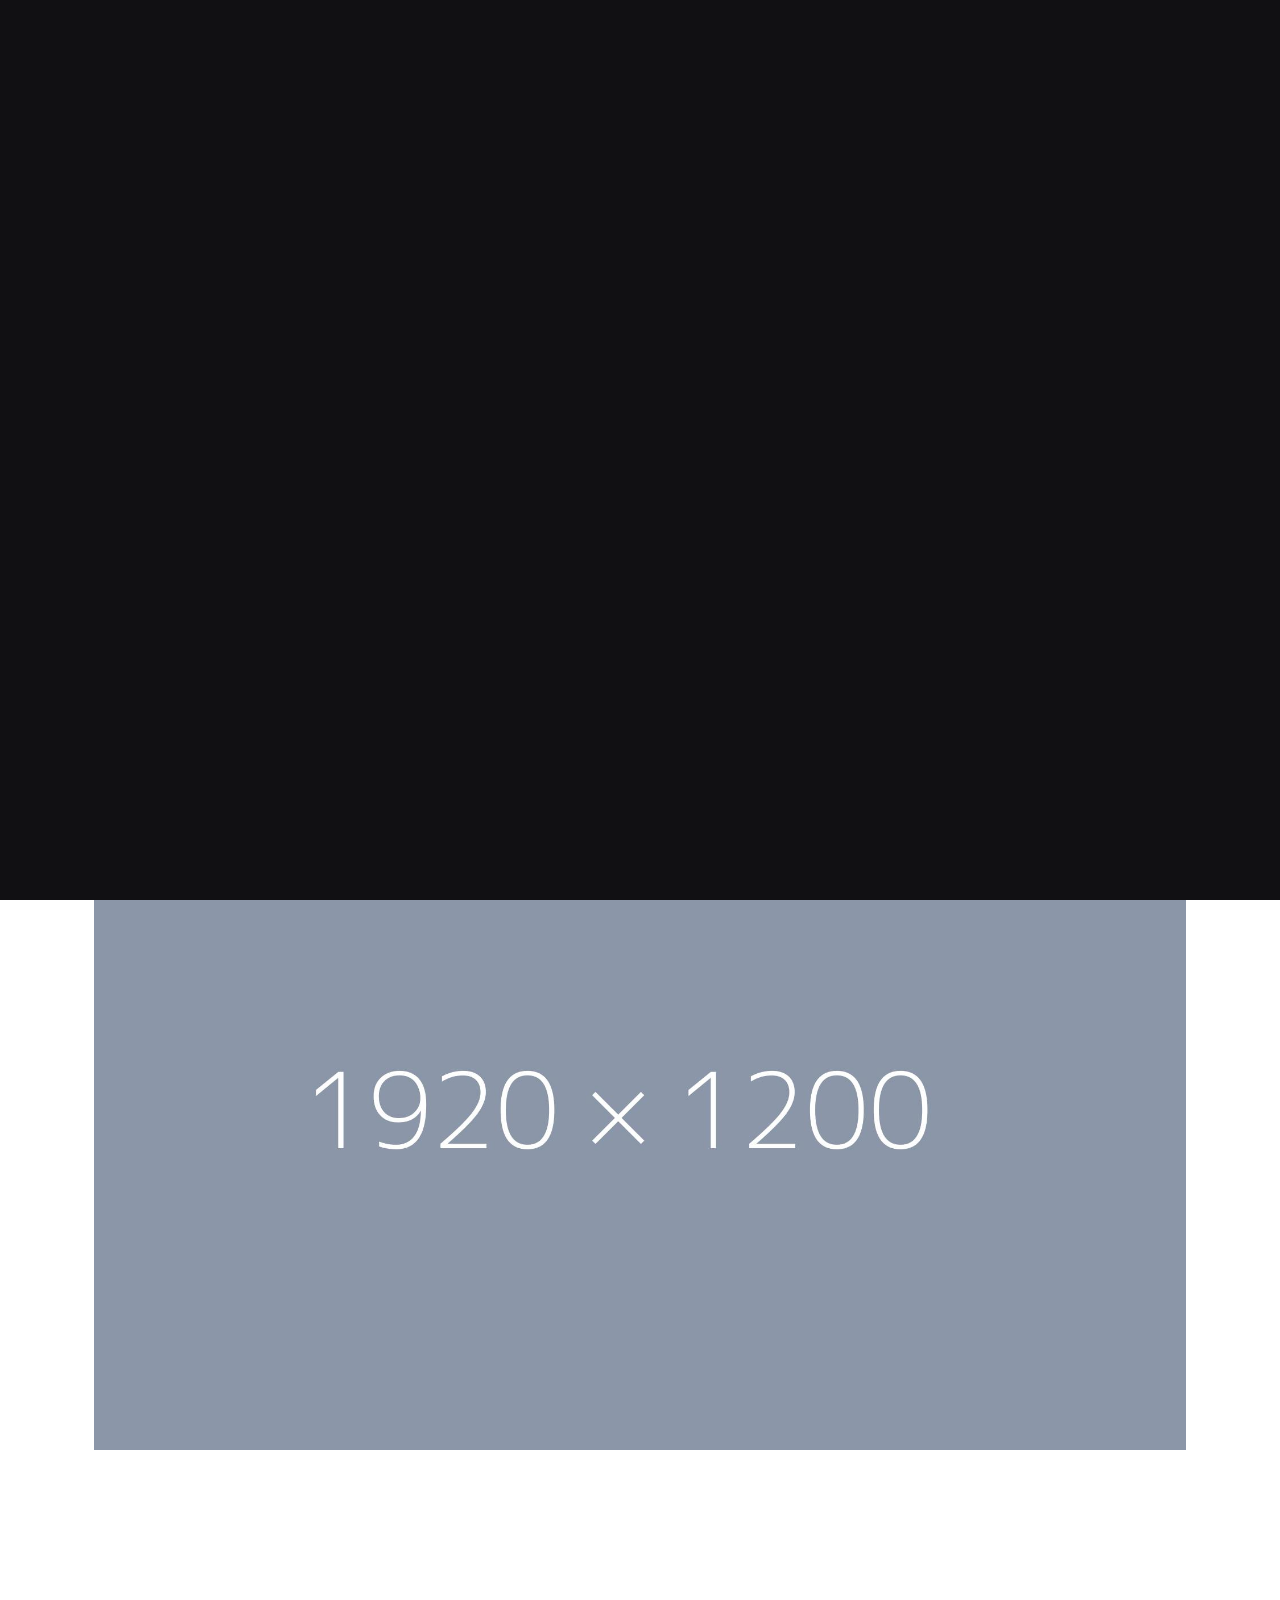
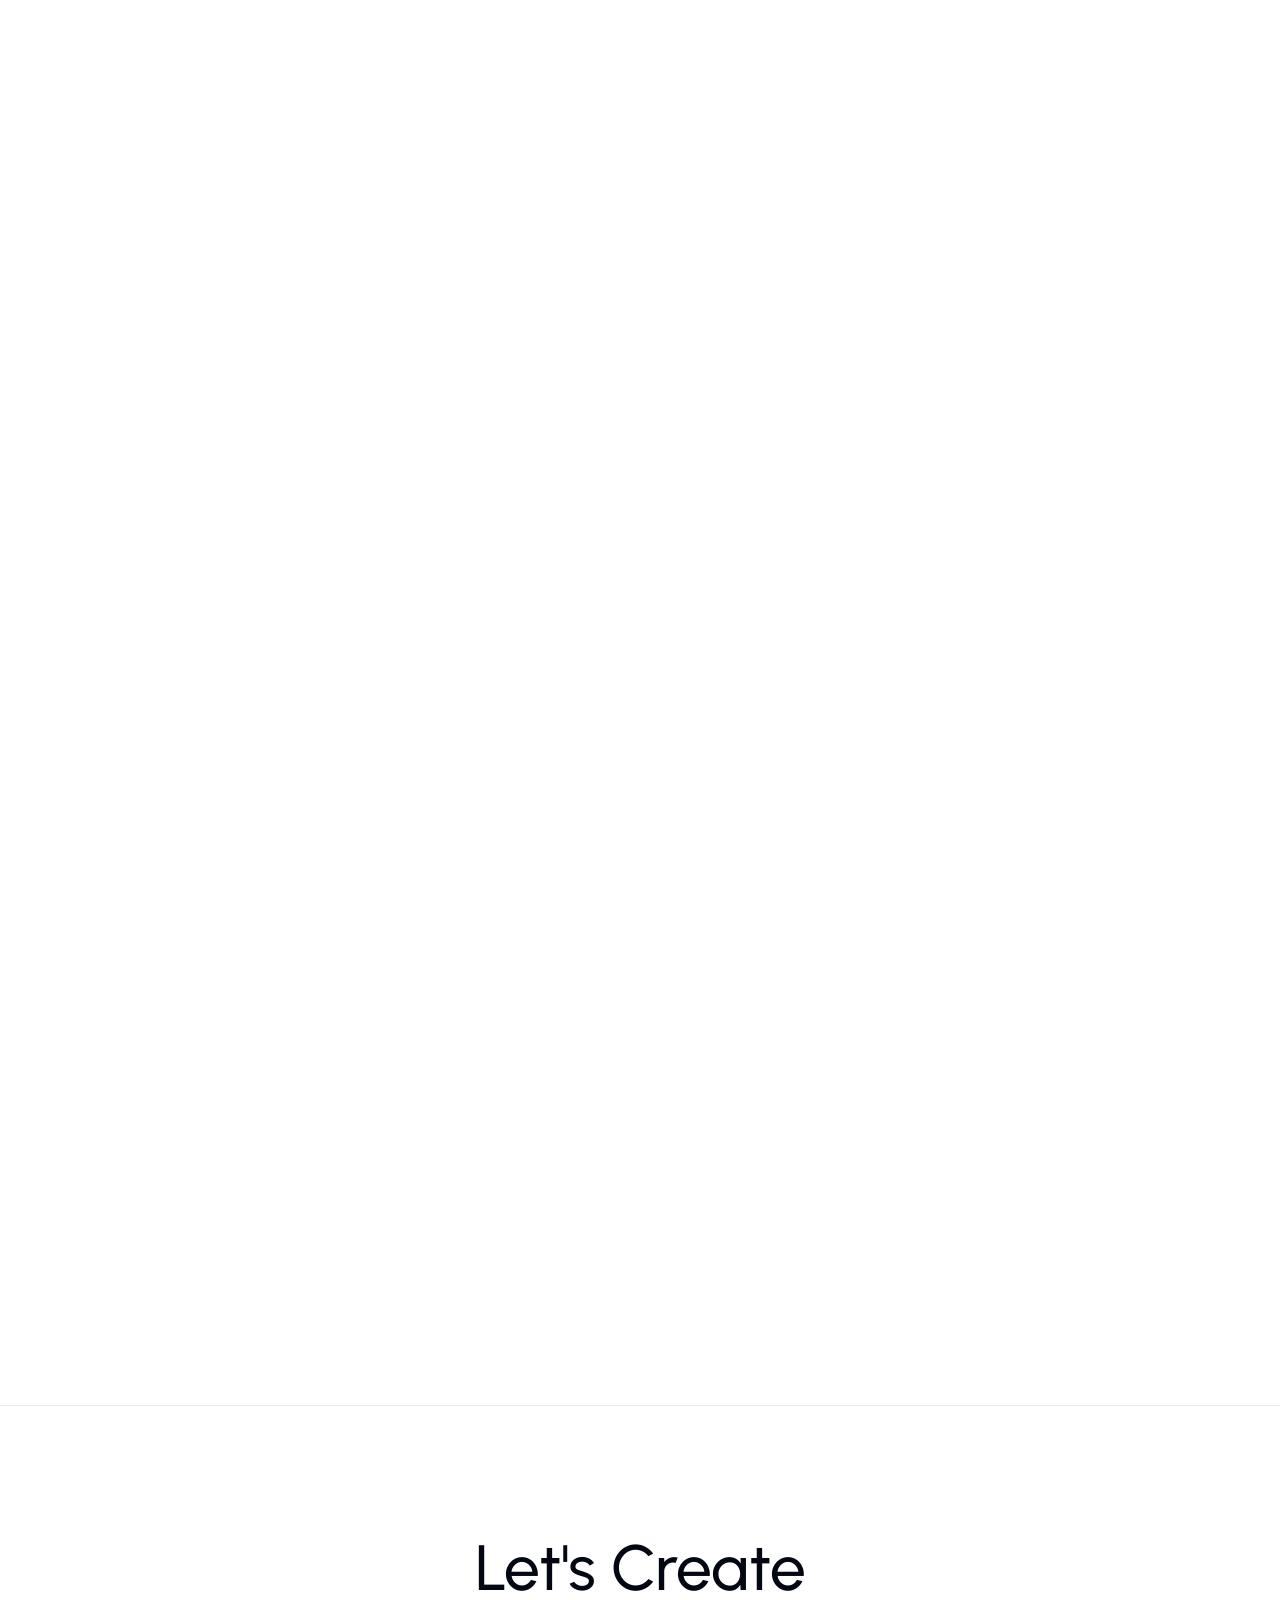
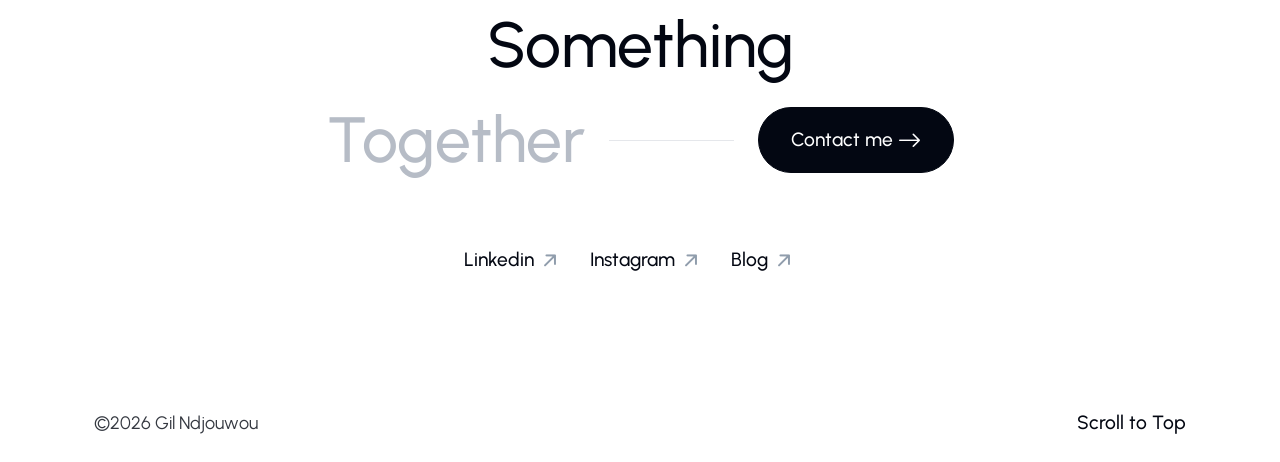
==== project-01.html @ 5019d2d5 "All pages added and connected Added all pages, all connected to the index. Names and tags set up for" ====
<!doctype html>
<html class="no-js" lang="en">

<head>
	<meta charset="UTF-8">
	<meta name="description" content="">
	<meta http-equiv="X-UA-Compatible" content="IE=edge">
	<meta name="viewport" content="width=device-width, initial-scale=1, shrink-to-fit=no">
	<!-- The above 4 meta tags *must* come first in the head; any other head content must come *after* these tags -->

	<!-- Title  -->
	<title>Gil Ndjouwou - Brand Design, Motion Design, Art Direction</title>

	<!-- Favicon  -->
	<link rel="icon" href="assets/img/favicon.png">

	<!-- ***** All CSS Files ***** -->

	<!-- Style css -->
	<link rel="stylesheet" href="assets/css/style.css">

</head>

<body>
	<!-- ***** Magic Cursor Area Start ***** -->
	<div id="magic-cursor">
		<div id="cursor"></div>
	</div>
	<!-- ***** Magic Cursor Area End ***** -->

	<!-- ***** Preloader Area Start ***** -->
	<div class="preloader">
		<svg viewBox="0 0 1000 1000" preserveAspectRatio="none">
			<path id="loader" d="M0,1005S175,995,500,995s500,5,500,5V0H0Z"></path>
		</svg>
	</div>
	<!-- ***** Preloader Area End ***** -->

	<!-- ***** Main Area Start ***** -->
	<div class="main">
		<!-- ***** Header Start ***** -->
		<header id="header">
			<!-- Navbar -->
			<nav class="navbar navbar-expand">
				<div class="container header">
					<!-- Navbar Brand-->
					<div class="magnetic">
						<a class="navbar-brand" href="index.html">
							Gil Ndjouwou
						</a>
					</div>
					<div class="ms-auto"></div>

					<!-- Navbar Nav -->
					<ul class="navbar-nav items d-none d-md-block">
						<li class="nav-item">
							<a href="index.html" class="nav-link">Home</a>
						</li>
						<li class="nav-item">
							<a href="about.html" class="nav-link">Contact</a>
						</li>
					</ul>

					<!-- Navbar Toggler -->
					<div class="navbar-toggler scrolled" data-bs-toggle="offcanvas" data-bs-target="#offcanvasRight">
						<div class="navbar-header">
							<div class="content">
								<div class="toggler-icon"></div>
								<span class="title">Menu</span>
							</div>
						</div>
					</div>

				</div>
			</nav>

			<div id="navbar-main" class="main">
				
			</div>
		</header>
		<!-- ***** Header End ***** -->

		<!-- ***** Main Wrapper Start ***** -->
		<div id="main-wrapper" class="main-wrapper">

			<!-- ***** Content Area Start ***** -->
			<section class="content">
				<div class="container">
					<div class="row justify-content-between">
						<div class="col-12 col-lg-5">
							<!-- Heading -->
							<div class="heading">
								<!-- Portfolio Meta -->
								<h2>Branding and Website Redesign for Aurora Tech</h2>
								<p>Aurora Tech, a rapidly growing tech company, approached me to <strong>redefine their brand identity</strong> and completely <a href="#">redesign their website</a>. The goal was to modernize their digital presence to better reflect their innovative solutions while creating a seamless and engaging user experience.</p>
							</div>
						</div>
						<div class="col-12 col-lg-6 items portfolio-meta mt-3 mt-md-0">
							<!-- Task -->
							<div class="task">
								<h6 class="title mb-3">Task</h6>
								<span class="details">Transform brands identity with a cohesive brand refresh and a cutting-edge website redesign to drive innovation and engagement.</span>
							</div>

							<!-- Meta Content -->
							<div class="content item d-flex flex-column flex-md-row justify-content-between">
								<!-- Role -->
								<div class="role">
									<h6 class="title mt-0 mb-1 mb-md-3">Role/Services</h6>
									<div class="portfolio-terms">
										<a class="terms" href="#">App Design</a>
										<a class="terms" href="#">UI/UX</a>
									</div>
								</div>

								<!-- Client -->
								<div class="client my-3 my-md-0">
									<h6 class="title mt-0 mb-1 mb-md-3">Client</h6>
									<span>Aurora Tech</span>
								</div>

								<!-- Category -->
								<div class="category">
									<h6 class="title mt-0 mb-1 mb-md-3">Category &amp; Year</h6>
									<span>Brand Identity &copy;2024</span>
								</div>
							</div>

							<!-- Live Site -->
							<div class="socials item">
								<a class="nav-link d-inline-flex swap-icon ms-0" href="#">Live Site <i class="icon bi bi-arrow-right-short"></i></a>
							</div>
						</div>
					</div>
					<div class="row portfolio-content items">
						<div class="col-12">
							<div class="reveal-img item">
								<img src="assets/img/content/case-1.jpg" alt="">
							</div>
							<div class="reveal-img item">
								<img src="assets/img/content/case-2.jpg" alt="">
							</div>
							<div class="reveal-img item">
								<img src="assets/img/content/case-3.jpg" alt="">
							</div>
						</div>
					</div>
				</div>
			</section>
			<!-- ***** Content Area End ***** -->

			<!-- ***** CTA Area Start ***** -->
			<section class="cta border-top border-light-subtle">
				<div class="container">
					<div class="row justify-content-center text-center">
						<div class="col-12 col-md-10 col-lg-7">
							<h2 class="title mb-0 mb-md-2">Let's Create Something</h2>
							<div class="cta-text">
								<span class="line-item">Together</span>
								<span class="line"></span>
								<a class="btn magnetic-button" href="contact.html">Contact me <i class="icon bi bi-arrow-right ms-1"></i><span></span></a>
							</div>

							<!-- Socials -->
							<div class="socials mt-5">
								<nav class="nav justify-content-center">
									<a class="nav-link swap-icon" href="https://www.linkedin.com/in/gilndjouwou/">Linkedin<i class="icon rotate bi bi-arrow-right-short"></i></a>
									<a class="nav-link swap-icon" href="https://instagram.com/giljuwu">Instagram <i class="icon rotate bi bi-arrow-right-short"></i></a>
									<a class="nav-link swap-icon" href="https://medium.com/@gilndjouwou">Blog <i class="icon rotate bi bi-arrow-right-short"></i></a>
								</nav>
							</div>
						</div>
					</div>
				</div>
			</section>
			<!-- ***** CTA Area End ***** -->

			<!-- ***** Footer Area Start ***** -->
			<footer class="footer-area bg-white">
				<div class="container">
					<div class="row">
						<div class="col-12">
							<div class="footer-content d-flex flex-wrap justify-content-center justify-content-md-between align-items-center py-4">
								<!-- Copyright -->
								<div class="copyright">&copy;2026 Gil Ndjouwou</div>
								<!-- Scroll To Top -->
								<div id="scroll-to-top" class="scroll-to-top mt-3 mt-sm-0">
									<a href="#header" class="smooth-anchor">Scroll to Top</a>
								</div>
							</div>
						</div>
					</div>
				</div>
			</footer>
			<!-- ***** Footer Area End ***** -->

			<!--====== Modal Search Area Start ======-->
			<div id="search" class="modal fade p-0">
				<div class="modal-dialog dialog-animated">
					<div class="modal-content h-100">
						<div class="modal-header" data-bs-dismiss="modal">
							Search <i class="far fa-times-circle icon-close"></i>
						</div>
						<div class="modal-body">

							<form class="row search-form">
								<div class="col-12 align-self-center">
									<div class="row">
										<div class="col-12 pb-3">
											<h2 class="search-title mt-0 mb-3">What are you looking for?</h2>
											<p>Enter your query now and find precisely what you seek.</p>
										</div>
									</div>
									<div class="row">
										<div class="col-12 input-group mt-md-4">
											<input type="text" placeholder="Enter your keywords">
										</div>
									</div>
									<div class="row">
										<div class="col-12 input-group align-self-center">
											<button class="btn content-btn mt-4">Search</button>
										</div>
									</div>
								</div>
							</form>
						</div>
					</div>
				</div>
			</div>
			<!--====== Modal Search Area End ======-->

			<!--====== Offcanvas Area Start ======-->
			<div class="offcanvas-wrapper">
				<!-- Navbar Toggler -->
				<div class="navbar-toggler" data-bs-toggle="offcanvas" data-bs-target="#offcanvasRight">
					<div class="navbar-header">
						<div class="content">
							<div class="toggler-icon"></div>
							<span class="title">Menu</span>
						</div>
					</div>
				</div>

				<!-- Offcanvas -->
				<div class="offcanvas offcanvas-end" id="offcanvasRight">
					<div class="fixed-nav-rounded-div">
						<div class="rounded-div-wrap">
							<div class="rounded-div"></div>
						</div>
					</div>

					<!-- Offcanvas Content -->
					<div class="offcanvas-content">
						<div class="offcanvas-navigation">

							<!-- Navigation Menu -->
							<div class="offcanvas-body">
								<ul class="navbar-nav menu pt-md-4">
									<li class="nav-item">
										<a href="index.html" class="nav-link">Home <span class="item-count">(01)</span></a>
									</li>
									<li class="nav-item">
										<a href="about.html" class="nav-link">Contact <span class="item-count">(04)</span></a>
									</li>
								</ul>
							</div>
						</div>

						<!-- Offcanvas Social -->
						<div class="offcanvas-social">
							<div class="offcanvas-header">
								<h5 class="offcanvas-title mt-0">Socials</h5>
							</div>

							<hr>

							<!-- Socials -->
							<div class="socials offcanvas-body">
								<nav class="nav">
									<a class="nav-link swap-icon" href="https://www.linkedin.com/in/gilndjouwou/">Linkedin <i class="icon rotate bi bi-arrow-right-short"></i></a>
									<a class="nav-link swap-icon" href="https://instagram.com/giljuwu">Instagram <i class="icon rotate bi bi-arrow-right-short"></i></a>
									<a class="nav-link swap-icon" href="https://medium.com/@gilndjouwou">Blog<i class="icon rotate bi bi-arrow-right-short"></i></a>
								</nav>
							</div>
						</div>
					</div>
				</div>
			</div>
			<!--====== Offcanvas Area End ======-->

		</div>
		<!-- ***** Main Wrapper End ***** -->

	</div>
	<!-- ***** Main Area End ***** -->


	<!-- ***** All jQuery Plugins ***** -->

	<!-- jQuery(necessary for all JavaScript plugins) -->
	<script src="assets/js/vendor/jquery.min.js"></script>

	<!-- Bootstrap js -->
	<script src="assets/js/vendor/popper.min.js"></script>
	<script src="assets/js/vendor/bootstrap.min.js"></script>

	<!-- Plugins js -->
	<script src="assets/js/vendor/all.min.js"></script>
	<script src="assets/js/vendor/gsap.min.js"></script>
	<script src="assets/js/vendor/ScrollTrigger.min.js"></script>
	<script src="assets/js/vendor/lenis.min.js"></script>
	<script src="assets/js/vendor/SplitType.min.js"></script>
	<script src="assets/js/vendor/shuffle.min.js"></script>
	<script src="assets/js/vendor/gallery.min.js"></script>
	<script src="assets/js/vendor/slider.min.js"></script>

	<!-- Main js -->
	<script src="assets/js/main.js"></script>
</body>

</html>
---- assets/css/style.css ----
/*----------------------------------------------
*
* [Main Stylesheet]
*
* Theme    : Brilio
* Version  : 1.0
* Author   : Themeland
* Support  : hridoy1272@gmail.com
* 
----------------------------------------------*/
/*----------------------------------------------
*
* [Font Import]
*
* Urbanist    : https://fonts.google.com
*
----------------------------------------------*/
@import url("https://fonts.googleapis.com/css2?family=Urbanist:ital,wght@0,100..900;1,100..900&display=swap");
@import url("https://fonts.googleapis.com/css2?family=Material+Symbols+Outlined:opsz,wght,FILL,GRAD@24,400,0,0");
/*----------------------------------------------

[ALL CONTENTS]

1. Import
2. Root
3. Reset
4. General
5. Section
6. Helper Class
7. Header
8. Feature
9. Modal
10. Blog
11. All Media Queries

----------------------------------------------*/
/*----------------------------------------------
1. Import
----------------------------------------------*/
/* #region Import */
@import url(vendor/bootstrap.min.css);
@import url(vendor/animate.min.css);
@import url(vendor/all.min.css);
@import url(vendor/icons.min.css);
@import url(vendor/bootstrap-icons.min.css);
@import url(vendor/slider.min.css);
@import url(vendor/gallery.min.css);
/* #endregion Import */
/*----------------------------------------------
2. Root
----------------------------------------------*/
/* #region Root */
:root {
  --primary-font: "Urbanist", sans-serif;
  --secondary-font: "Urbanist", sans-serif;
  --body-font-size: 1.2rem;
  --h1-size: 6rem;
  --h1-weight: 500;
  --h2-size: 4rem;
  --h2-weight: 500;
  --h3-size: 3rem;
  --h3-weight: 500;
  --h4-size: 2rem;
  --h4-weight: 500;
  --h5-size: 1.5rem;
  --h5-weight: 500;
  --h6-size: 1.2rem;
  --h6-weight: 500;
  --p-size: 1.2rem;
  --p-weight: 400;
  --header-bg-color: #121117;
  --nav-brand-height: 55px;
  --top-nav-item-color: #030712;
  --nav-item-color: #121117;
  --primary-color: #5700EF;
  --secondary-color: #FFDDB7;
  --white-color: #f9f9f9;
  --black-color: #040402;
  --grey-color: #f3f5f7;
  --dark-grey-color: #191919;
  --primary-t-color: #030712;
  --primary-t-color-2: #B6BCC6;
  --primary-t-color-3: #565960;
  --secondary-t-color: #f9f9f9;
  --secondary-t-color-2: #a6abb4;
  --primary-p-color: #353941;
  --secondary-p-color: #909DAC;
  --primary-b-color: #8b8d92;
  --secondary-b-color: #8b8d92;
  --primary-l-color: #e5e7eb;
  --secondary-l-color: #dddddd;
  --valid-color: #007a4d;
  --invalid-color: #e34f4f;
  --primary-bg-color: #f8f8f9;
  --primary-bg-color-2: #e8eaed;
  --primary-bg-color-3: #e5e5e5;
  --secondary-bg-color: #111013;
  --secondary-bg-color-2: #1C1B1E;
  --secondary-bg-color-3: #191919;
  --primary-border-radius: 10px;
  --card-bg-color: #16182d;
  --footer-bg-color: #f8f8f9;
  --transform-scale: scale3d(1.06, 1.06, 1.06);
  --transition-function: cubic-bezier(.645, .045, .355, 1);
  --transition-duration: 0.35s;
}

/* #endregion Root */
/*----------------------------------------------
3. Reset
HTML5 display-role reset for older browsers
----------------------------------------------*/
/* #region Reset */
a,
abbr,
acronym,
address,
applet,
article,
aside,
audio,
b,
big,
blockquote,
body,
canvas,
caption,
center,
cite,
code,
dd,
del,
details,
dfn,
div,
dl,
dt,
em,
embed,
fieldset,
figcaption,
figure,
footer,
form,
h1,
h2,
h3,
h4,
h5,
h6,
header,
hgroup,
html,
i,
iframe,
img,
ins,
kbd,
label,
legend,
li,
mark,
menu,
nav,
object,
ol,
output,
p,
pre,
q,
ruby,
s,
samp,
section,
small,
span,
strike,
strong,
sub,
summary,
sup,
table,
tbody,
td,
tfoot,
th,
thead,
time,
tr,
tt,
u,
ul,
var,
video {
  margin: 0;
  padding: 0;
  border: 0;
  font-size: 100%;
  vertical-align: baseline;
}

article,
aside,
details,
figcaption,
figure,
footer,
header,
hgroup,
menu,
nav,
section {
  display: block;
}

html {
  overflow-x: hidden;
}

body {
  padding: 0 !important;
  font-family: var(--secondary-font);
  font-size: var(--body-font-size);
  color: var(--primary-p-color);
}
body.odd {
  background-color: var(--secondary-bg-color);
  color: var(--secondary-p-color);
}

ol,
ul {
  padding-left: 20px;
}

ol {
  list-style: decimal;
}

ul {
  list-style: disc;
}

ul ul {
  list-style: circle;
}

pre,
code {
  display: block;
  margin: 1rem 0;
  padding: 1rem;
  background-color: var(--primary-bg-color);
  border-left: 5px solid var(--primary-bg-color-2);
  border-radius: var(--primary-border-radius);
  color: rgba(var(--bs-link-color-rgb), var(--bs-link-opacity, 1));
}

code {
  display: inline-block;
  margin: 0;
  padding: 3px 6px;
  border: none;
  border-radius: calc(var(--primary-border-radius) / 2);
}

blockquote,
q {
  display: block;
  margin: 1rem 0;
  quotes: none;
  quotes: none;
  font-style: italic;
  font-weight: 500;
  padding: 1rem 1.5rem;
  background-color: var(--primary-bg-color);
  border-left: 5px solid var(--primary-bg-color-2);
  border-radius: var(--primary-border-radius);
}

blockquote:before,
blockquote:after,
q:before,
q:after {
  content: "";
  content: none;
}

blockquote p,
q p {
  margin: 0;
}

.blockquote {
  font-size: 2rem;
  font-weight: 500;
  color: var(--primary-t-color);
}
@media (max-width: 575px) {
  .blockquote {
    font-size: 1.5rem;
  }
}

figure {
  margin-bottom: 1.5rem;
}

figcaption {
  padding: 1rem 1.5rem;
  border-left: 5px solid var(--primary-bg-color-3);
}

.blockquote-footer {
  padding-top: 0;
  font-size: 1.2rem;
}

html.lenis {
  height: auto;
}

.lenis.lenis-smooth {
  scroll-behavior: auto;
}
.lenis.lenis-smooth [data-lenis-prevent] {
  overscroll-behavior: contain;
}
.lenis.lenis-stopped {
  overflow: hidden;
}
.lenis.lenis-scrolling iframe {
  pointer-events: none;
}

/* #endregion Reset */
/*----------------------------------------------
4. General
----------------------------------------------*/
/* #region General */
::-moz-selection {
  background: rgba(166, 175, 189, 0.3);
}

::selection {
  background: rgba(166, 175, 189, 0.3);
}

::-moz-selection {
  background: rgba(166, 175, 189, 0.3);
}

*,
*:after,
*:before {
  box-sizing: border-box;
}

a:not(.btn),
a:link:not(.btn),
a:visited:not(.btn),
a:hover:not(.btn),
a:active:not(.btn) {
  font-size: 1.2rem;
  font-weight: 500;
  line-height: 1.5;
  text-decoration: none;
  transition: all 0.4s ease-out 0s;
}

a:not([href]),
a:not([href]):hover,
a:not([href]) i,
a:not([href]) i:hover {
  color: var(--primary-b-color);
}

p {
  margin: 1.5rem 0;
  font-size: var(--p-size);
  font-weight: var(--p-weight);
  line-height: 1.5;
  -ms-word-wrap: break-word;
  word-wrap: break-word;
}
p:first-child {
  margin-top: 0;
}
p:last-child {
  margin-bottom: 0;
}

h1 {
  margin-bottom: 1.5rem;
  font-size: var(--h1-size);
  font-weight: var(--h1-weight);
  line-height: 1.2;
  font-family: var(--primary-font);
  color: var(--primary-t-color);
  -ms-word-wrap: break-word;
  word-wrap: break-word;
}
h1 em {
  display: block;
  font-size: var(--h2-size);
  font-weight: 300;
}

h2 {
  margin: 1.5rem 0;
  font-size: var(--h2-size);
  font-weight: var(--h2-weight);
  line-height: 1.2;
  font-family: var(--primary-font);
  color: var(--primary-t-color);
  -ms-word-wrap: break-word;
  word-wrap: break-word;
}

h3 {
  margin: 1.5rem 0;
  font-size: var(--h3-size);
  font-weight: var(--h3-weight);
  line-height: 1.2;
  font-family: var(--primary-font);
  color: var(--primary-t-color);
  -ms-word-wrap: break-word;
  word-wrap: break-word;
}

h4 {
  margin: 1.5rem 0;
  font-size: var(--h4-size);
  font-weight: var(--h4-weight);
  line-height: 1.2;
  font-family: var(--primary-font);
  color: var(--primary-t-color);
  -ms-word-wrap: break-word;
  word-wrap: break-word;
}

h5 {
  margin: 1.5rem 0;
  font-size: var(--h5-size);
  font-weight: var(--h5-weight);
  line-height: 1.2;
  font-family: var(--primary-font);
  color: var(--primary-t-color);
  -ms-word-wrap: break-word;
  word-wrap: break-word;
}

h6 {
  margin: 1.5rem 0;
  font-size: var(--h6-size);
  font-weight: var(--h6-weight);
  line-height: 1.2;
  font-family: var(--primary-font);
  color: var(--primary-t-color);
  -ms-word-wrap: break-word;
  word-wrap: break-word;
}

.odd h1,
.odd h2,
.odd h3,
.odd h4,
.odd h5,
.odd h6 {
  color: var(--white-color);
}

b,
strong {
  font-weight: 600;
}

li {
  margin: 0.5rem 0;
  font-size: 1.2rem;
  font-weight: 400;
  line-height: 1.5;
}

img {
  max-width: 100%;
  height: auto;
  vertical-align: middle;
}

table {
  border-collapse: collapse;
  border-spacing: 10px;
}
table td {
  padding: 0.7rem 0.7rem 0.7rem 0;
}
table th {
  padding: 10px 0;
}

dt {
  margin: 15px 0;
}

address {
  margin-bottom: 1rem;
}

form {
  width: 100%;
}

input,
textarea,
select {
  height: 50px;
  background: no-repeat;
  box-shadow: none;
  padding: 0.7rem 1rem;
  border-color: var(--primary-l-color);
  border-width: 2px;
  border-radius: 2px;
}
input:focus,
textarea:focus,
select:focus {
  background: no-repeat;
  color: inherit;
  outline: none;
  border-color: inherit;
  box-shadow: none;
}

input {
  border-color: var(--primary-p-color);
  color: var(--primary-p-color);
}
input:focus {
  border-color: var(--primary-t-color);
  color: var(--primary-t-color);
}
input[type=radio] {
  height: initial;
}
input[type=submit] {
  border: 1px solid;
  padding: 2.5px 10px;
  display: block;
  width: fit-content;
  max-width: 200px;
  text-align: center;
  color: var(--primary-color);
}
input[type=submit]:hover {
  background-color: var(--primary-color);
  color: var(--primary-b-color);
  border-color: var(--primary-color);
}
input[type=checkbox] {
  width: 20px;
  height: 20px;
}

textarea {
  height: 100px;
  resize: none;
  border-color: var(--primary-p-color);
  color: var(--primary-t-color);
}
textarea:focus {
  border-color: var(--primary-t-color);
  color: var(--primary-t-color);
}

select {
  appearance: none;
  text-indent: 1px;
  text-overflow: "";
  line-height: 1.2;
  border-color: var(--primary-l-color);
  color: var(--primary-t-color);
}
select option {
  color: #2f323a;
}
select:focus {
  border-color: var(--primary-t-color);
  color: var(--primary-t-color);
}

hr {
  margin: 35px 0;
  border-top: 1px dashed var(--primary-l-color);
}

table {
  width: 100%;
}

tr:not(:last-child) {
  border-bottom: 1px solid;
  border-color: var(--primary-l-color);
}

td {
  padding: 10px 0;
}

/* #endregion General */
/*----------------------------------------------
5. Section
----------------------------------------------*/
/* #region Section */
section {
  width: 100%;
  padding: 130px 0;
  background-size: cover;
  background-attachment: fixed;
  background-position: center;
}

main {
  padding: 0;
}

aside {
  padding: 0;
}

.row {
  margin-left: 0;
  margin-right: 0;
}

.vh-100 {
  height: 100vh;
}

.vh-75 {
  height: 75vh;
}

.clearfix {
  display: block;
  content: "";
  clear: both;
}

/* #endregion Section */
/*----------------------------------------------
6. Helper Class
----------------------------------------------*/
/* #region Helper Class */
#magic-cursor {
  position: absolute;
  top: 0;
  left: 0;
  z-index: 10000;
  width: 30px;
  height: 30px;
  pointer-events: none;
  transition: opacity 0.2s ease-in-out 0.5s;
}
#magic-cursor #cursor {
  position: fixed;
  display: flex;
  flex-direction: column;
  justify-content: center;
  width: 40px;
  height: 40px;
  margin-top: -20px;
  margin-left: -20px;
  box-sizing: border-box;
  border: 2px solid var(--secondary-p-color);
  border-radius: 50%;
  pointer-events: none;
  opacity: 0;
}
#magic-cursor #cursor.hovered {
  opacity: 0 !important;
  transition: opacity 0.3s;
}

.preloader {
  position: fixed;
  top: 0;
  left: 0;
  height: 100vh;
  width: 100%;
  display: flex;
  justify-content: center;
  align-items: center;
  background: transparent;
  overflow: hidden;
  z-index: 99999;
}
.preloader svg {
  position: absolute;
  top: 0;
  height: 110vh;
  width: 100vw;
  fill: var(--secondary-bg-color);
}
.preloader .loader-container .loaded {
  font-size: 1.2rem;
  font-weight: 400;
  color: var(--white-color);
  text-transform: uppercase;
  letter-spacing: 8px;
  z-index: 99;
}
.preloader .loader-container .loaded span {
  animation: loader-animation 1s infinite alternate;
}
.preloader .loader-container .loaded span:nth-child(1) {
  animation-delay: 0s;
}
.preloader .loader-container .loaded span:nth-child(2) {
  animation-delay: 0.1s;
}
.preloader .loader-container .loaded span:nth-child(3) {
  animation-delay: 0.2s;
}
.preloader .loader-container .loaded span:nth-child(4) {
  animation-delay: 0.3s;
}
.preloader .loader-container .loaded span:nth-child(5) {
  animation-delay: 0.4s;
}
.preloader .loader-container .loaded span:nth-child(6) {
  animation-delay: 0.5s;
}
.preloader .loader-container .loaded span:nth-child(7) {
  animation-delay: 0.6s;
}

@keyframes loader-animation {
  0% {
    opacity: 1;
  }
  100% {
    opacity: 0;
  }
}
.avatar-sm {
  height: 3rem;
  width: 3rem;
}

.avatar-md {
  height: 4rem;
  width: 4rem;
}

.avatar-lg {
  height: 5rem;
  width: 5rem;
}

.avatar-max-lg {
  height: 6rem;
  width: 6rem;
}

.intro {
  position: relative;
  flex-wrap: wrap;
  gap: 1rem;
  margin-bottom: 40px;
  z-index: 1;
}
.intro .title {
  margin: 0;
}
.intro .btn:hover {
  opacity: 0.6;
}
.intro .flex span {
  font-size: 1.1rem;
  font-weight: 600;
  text-transform: uppercase;
}
.intro .flex span.line {
  max-width: 6rem;
}
@media (max-width: 575px) {
  .intro .flex span.line {
    max-width: 4rem;
  }
}

.icon-rotate {
  transform: rotate(-45deg);
}

.clip-text, .counter-item .title, .cd-words-wrapper b {
  background-image: linear-gradient(-47deg, #8012ff 0%, var(--primary-t-color-2) 100%);
  background-clip: text;
  -webkit-text-fill-color: transparent;
}

.list-group-item {
  margin: 0;
  background: none;
  font-size: 1.2rem;
  padding-right: 0;
  padding-left: 0;
  background-color: transparent;
  color: var(--primary-p-color);
  border-color: var(--primary-l-color);
}
.list-group-item a {
  transition: 0.3s;
}

.odd .list-group-item {
  color: var(--secondary-p-color);
  border-color: #404040;
}

.post-holder {
  list-style: none;
  width: 100%;
  background-color: var(--primary-bg-color);
  border-left: 5px solid var(--primary-bg-color-2);
  border-radius: var(--primary-border-radius);
  padding: 25px;
  margin-top: 35px;
}

.posted-on a:not(.btn) {
  font-weight: 600;
  color: var(--primary-t-color);
}
.posted-on a:not(.btn):hover {
  opacity: 0.6;
}

.list-group .list-group-item .icon {
  margin-right: 0.5rem;
  line-height: 1.5;
  color: var(--primary-p-color);
}

.odd .list-group-item .icon {
  color: var(--secondary-p-color);
}

.btn {
  position: relative;
  display: inline-flex;
  align-items: center;
  font-size: 1.2rem;
  font-weight: 500;
  color: var(--white-color);
  line-height: 1;
  text-align: center;
  padding: 1.2rem 2rem;
  background-color: var(--primary-t-color);
  border-color: var(--primary-t-color);
  border-radius: 100px;
  outline: 0 none;
  cursor: pointer;
  z-index: 1;
  transition: all var(--transition-function) var(--transition-duration);
}
.btn:hover, .btn:focus, .btn:active {
  background-color: var(--primary-t-color);
  border-color: var(--primary-t-color);
  opacity: 0.9;
}
.btn.magnetic-button {
  overflow: hidden;
  color: #ffffff;
  z-index: 0;
}
.btn.magnetic-button .icon {
  font-size: 1.5rem;
}
.btn.magnetic-button span {
  position: absolute;
  width: 0;
  height: 0;
  border-radius: 50%;
  background-color: #ffffff;
  transition: width 0.4s ease-in-out, height 0.4s ease-in-out;
  transform: translate(-50%, -50%);
  z-index: -1;
}
.btn.magnetic-button:hover {
  color: var(--primary-t-color);
}
.btn.magnetic-button:hover span {
  width: 225%;
  height: 562.5px;
}
.btn.magnetic-button:active {
  color: var(--primary-t-color);
}
.btn.btn-outline {
  background-color: transparent;
  color: var(--primary-t-color);
}
.btn.btn-outline .icon-arrow:not(:hover) {
  -webkit-filter: none;
  filter: none;
}
.btn.btn-outline span {
  background-color: var(--primary-t-color);
}
.btn.magnetic-button.btn-outline:hover {
  color: var(--white-color);
}
.btn.content-btn {
  padding: 0.875rem 1.5rem;
}

.btn-smaller {
  font-size: 0.9rem;
  padding: 12px 18px;
}

.button-group {
  margin-top: 30px;
}
.button-group a {
  margin-right: 10px;
}
.button-group a:last-child {
  margin-right: 0;
}
@media (max-width: 575px) {
  .button-group a {
    margin-top: 0;
    margin-right: 5px;
  }
  .button-group a:last-child {
    margin-top: 0.5rem;
  }
  .button-group a .btn {
    padding: 12px 20px;
  }
}

/* #endregion Helper Class */
/*----------------------------------------------
7. Header
----------------------------------------------*/
/* #region Header */
header {
  position: relative;
  z-index: 999;
  background-color: #fff;
}
header .navbar-expand {
  position: fixed;
  top: 0;
  z-index: 2;
  width: 100%;
  padding: 20px 25px;
  pointer-events: initial;
}
header .navbar-expand .navbar-brand {
  padding: 0;
  font-size: 1.5rem;
  font-weight: 600;
  line-height: 0;
  color: var(--top-nav-item-color);
}
header .navbar-expand .navbar-brand i {
  font-style: initial;
  font-weight: bold;
  font-size: 1.8rem;
  color: var(--primary-color);
}
header .navbar-expand .navbar-brand img {
  height: var(--nav-brand-height);
}
header .navbar-expand .navbar-nav {
  display: inline-block;
}
header .navbar-expand .navbar-nav .nav-item {
  margin: 0;
  display: inline-flex;
  vertical-align: middle;
}
header .navbar-expand .navbar-nav .nav-item .nav-link {
  position: relative;
  padding-right: 1rem;
  padding-left: 1rem;
  font-weight: 600;
  color: var(--top-nav-item-color);
}
header .navbar-expand .navbar-nav .nav-item .nav-link::after {
  position: absolute;
  content: "";
  bottom: -0.5em;
  left: 50%;
  display: block;
  width: calc(clamp(16px, 1.2vw, 19px) / 2.75);
  height: calc(clamp(16px, 1.2vw, 19px) / 2.75);
  border-radius: 50%;
  background: var(--top-nav-item-color);
  transform: translate(-50%, -50%) scale(0) rotate(0.001deg);
  transition: all 0.3s cubic-bezier(0.7, 0, 0.3, 1);
  will-change: transform;
}
header .navbar-expand .navbar-nav .nav-item .nav-link:hover, header .navbar-expand .navbar-nav .nav-item .nav-link.active {
  opacity: 0.6;
}
header .navbar-expand .navbar-nav .nav-item .nav-link:hover::after {
  transform: translate(-50%, -50%) scale(1) rotate(0.001deg);
}
header .navbar-expand .navbar-nav .dropdown-menu .nav-link.title {
  font-weight: 600;
  color: var(--primary-t-color);
  opacity: 0.8;
}
header .navbar-expand .navbar-nav .dropdown-menu .nav-link:not(.btn) {
  display: flex;
  align-items: center;
  justify-content: space-between;
  padding: 0.625rem 1.25rem;
  font-weight: 500;
  color: var(--nav-item-color);
}
header .navbar-expand .navbar-nav .dropdown-menu .nav-link:not(.btn):not(.title):hover {
  color: var(--primary-color);
}
header .navbar-expand .navbar-nav i.icon-arrow-down {
  position: relative;
  top: 1.5px;
  margin: 0 0 0 0.3rem;
  font-size: 12px;
  font-weight: 600;
}
header .navbar-expand .navbar-nav i.icon-arrow-right {
  position: relative;
  left: 5px;
  top: 0;
  margin: 0 0 0 0.3rem;
  font-size: 10px;
  font-weight: 600;
}
header .navbar-expand .navbar-nav .icons i {
  font-weight: 400;
}
header .navbar-expand .navbar-brand {
  color: var(--top-nav-item-color);
}
header .navbar-expand .dropdown .dropdown-menu {
  top: 100%;
  background-color: var(--primary-bg-color-2);
  width: max-content;
  min-width: 14.375rem;
  display: block;
  padding: 0.625rem 0;
  visibility: hidden;
  opacity: 0;
  border: none;
  border-radius: 2px;
  box-shadow: 0px 0px 15px 0px rgba(0, 0, 0, 0.1);
  transform: translateY(20px);
}
header .navbar-expand .dropdown .dropdown-menu .dropdown-menu {
  position: absolute;
  top: -8px;
  left: 100%;
}
header .navbar-expand .dropdown .dropdown-item.active, header .navbar-expand .dropdown .dropdown-item:hover, header .navbar-expand .dropdown .dropdown-item:active {
  color: inherit;
  text-decoration: none;
  background-color: inherit;
  box-shadow: none;
  outline: none;
}
header .navbar-expand .dropdown:hover > .dropdown-menu {
  visibility: unset;
  opacity: 1;
  margin: 0;
  transform: translateY(0px);
  transition-timing-function: ease;
  transition-duration: 0.4s;
  transition-property: opacity, transform;
}

.navbar-holder {
  position: relative;
  z-index: -100;
  min-height: auto;
  pointer-events: none;
  background-color: var(--section-1-bg-color);
}

.menu .navbar-nav {
  font-size: 1.5rem;
  font-weight: 400;
  line-height: 1;
}
.menu .navbar-nav i.icon-arrow-down {
  font-size: 18px;
}
.menu .nav-item {
  margin: 0;
}
.menu .nav-item .item-count {
  position: absolute;
  top: 10px;
  left: calc(100% + 5px);
  font-size: 1.5rem;
  color: var(--secondary-p-color);
  visibility: hidden;
}
.menu .nav-link {
  position: relative;
}
.menu .nav-link:not(.btn) {
  font-size: 3rem;
  font-weight: 500;
  color: var(--white-color);
  display: table-cell;
  padding: 10px 5px;
}
.menu .nav-link:not(.btn):hover {
  opacity: 0.6;
}
.menu .nav-link.active:not(.btn) {
  opacity: 0.6;
}
.menu .nav-link.active .item-count {
  visibility: visible;
}
.menu .dropdown .dropdown-menu {
  display: none;
  width: 100%;
  visibility: visible;
  opacity: 1;
  background: none;
  box-shadow: none;
  border: none;
  text-align: center;
  padding: 0 0 0 20px;
  margin: 0 0 15px;
  list-style: none;
  color: var(--secondary-p-color);
}
.menu .dropdown .dropdown-menu .dropdown-menu {
  position: relative;
  top: initial;
  left: initial;
}
.menu .dropdown .dropdown-menu.show {
  display: block;
}
.menu .dropdown .dropdown-menu .left,
.menu .dropdown .dropdown-menu .right {
  width: 50%;
}
.menu .dropdown .dropdown-menu .nav-link.title {
  font-weight: 600;
  color: var(--primary-t-color);
  border: none;
  opacity: 0.8;
}
.menu .dropdown .dropdown-menu .nav-link:hover {
  color: var(--primary-color);
}
.menu .dropdown .dropdown-menu .nav-item .nav-link {
  font-size: 1rem;
  font-weight: 400;
  background: none;
  color: var(--primary-p-color);
  display: flex;
  justify-content: space-between;
  width: calc(100% - 12px);
  vertical-align: top;
  padding: 0;
  margin: 0 5px 16px;
  border-radius: 4px;
  text-align: left;
}
.menu .dropdown:first-child {
  margin-top: 0;
}
.menu .dropdown-menu .dropdown > .nav-link:first-child {
  font-size: 1rem;
  font-weight: 600;
}

.socials .nav-link {
  position: relative;
  display: flex;
  align-items: center;
  margin: 0 0.25rem;
  padding-left: 0;
  color: var(--primary-t-color);
}
.socials .nav-link::after {
  position: absolute;
  content: "";
  height: 2px;
  width: 0;
  bottom: 5px;
  background-color: var(--primary-t-color);
  visibility: hidden;
  opacity: 0;
  transition: all 0.3s ease 0s;
}
.socials .nav-link:hover::after {
  width: calc(100% - 1.2em);
  visibility: visible;
  opacity: 1;
}
.socials .nav-link .icon {
  margin-left: 0.2em;
  font-size: 1.3rem;
  color: var(--secondary-p-color);
}

.comments.socials .nav-link:hover::after {
  width: 100%;
}

.offcanvas-wrapper {
  position: fixed;
  top: 21%;
  right: 3%;
  z-index: 2;
}
.offcanvas-wrapper .offcanvas {
  background-color: var(--primary-t-color);
  transition-property: transform, rotate;
}
.offcanvas-wrapper .offcanvas.offcanvas-end {
  width: auto;
  border: none;
  transform: translate(calc(100% + 6vw), 0) rotate(0.001deg);
}
@media (max-width: 576px) {
  .offcanvas-wrapper .offcanvas.offcanvas-end {
    width: 100%;
  }
}
.offcanvas-wrapper .offcanvas.show:not(.hiding), .offcanvas-wrapper .offcanvas.showing {
  transform: translate(0, 0) rotate(0.001deg);
}
.offcanvas-wrapper .offcanvas .fixed-nav-rounded-div {
  position: absolute;
  top: 0;
  left: 1px;
  z-index: -1;
  height: 100%;
  transform: translateX(-100%);
}
.offcanvas-wrapper .offcanvas .fixed-nav-rounded-div .rounded-div-wrap {
  width: 6vw;
  height: 100%;
  transition: var(--animation-slow);
  transition: all 0.85s cubic-bezier(0.7, 0, 0.2, 1);
  will-change: width;
}
.offcanvas-wrapper .offcanvas .fixed-nav-rounded-div .rounded-div-wrap .rounded-div {
  position: absolute;
  content: "";
  top: 50%;
  left: 50%;
  z-index: -1;
  display: block;
  width: 775%;
  height: 150%;
  background: var(--primary-t-color);
  border-radius: 50%;
  transform: translate(-6.5%, -50%);
}
.offcanvas-wrapper .offcanvas.show:not(.hiding) .fixed-nav-rounded-div .rounded-div-wrap, .offcanvas-wrapper .offcanvas.showing .fixed-nav-rounded-div .rounded-div-wrap {
  width: 0;
}
.offcanvas-wrapper .offcanvas .offcanvas-content {
  display: flex;
  flex-direction: column;
  justify-content: space-between;
  min-width: 35vw;
  height: 100%;
  padding: 12vh 7.5vw;
}
@media (max-width: 575px) {
  .offcanvas-wrapper .offcanvas .offcanvas-content {
    padding: 8vh 7.5vw;
  }
}
.offcanvas-wrapper .offcanvas .offcanvas-content .offcanvas-header {
  padding-top: 0.5rem;
  padding-bottom: 0.5rem;
}
.offcanvas-wrapper .offcanvas .offcanvas-content .offcanvas-title {
  color: var(--secondary-p-color);
}
.offcanvas-wrapper .offcanvas .offcanvas-content .offcanvas-body {
  overflow: hidden;
}
.offcanvas-wrapper .offcanvas .offcanvas-content hr {
  margin: 20px 0;
  border-style: solid;
}
.offcanvas-wrapper .offcanvas .offcanvas-content .socials .nav-link {
  color: var(--white-color);
}
.offcanvas-wrapper .offcanvas .offcanvas-content .socials .nav-link::after {
  background-color: var(--white-color);
}

.navbar-toggler {
  position: fixed;
  top: 4em;
  right: 4em;
  z-index: 9999;
  transform: translateY(0%) scale(0) rotate(0.001deg);
  transition: transform 0.4s cubic-bezier(0.36, 0, 0.66, 0);
  cursor: pointer;
}
.navbar-toggler .navbar-header,
.navbar-toggler .content {
  display: flex;
  align-items: center;
  justify-content: center;
  width: 6rem;
  height: 6rem;
  border-radius: 50%;
}
.navbar-toggler .navbar-header {
  border: 0;
  background-color: var(--primary-t-color);
  transition: background-color 0.25s cubic-bezier(0.36, 0, 0.66, 0), box-shadow 0.25s cubic-bezier(0.36, 0, 0.66, 0);
  -webkit-box-shadow: inset 0px 0px 0px 1px rgba(255, 255, 255, 0.2);
  box-shadow: inset 0px 0px 0px 1px rgba(255, 255, 255, 0.2);
}
.navbar-toggler .navbar-header .content {
  position: relative;
}
.navbar-toggler .navbar-header .content .toggler-icon {
  position: absolute;
  width: 28%;
  height: 8%;
  opacity: 1;
}
.navbar-toggler .navbar-header .content .toggler-icon::before, .navbar-toggler .navbar-header .content .toggler-icon::after {
  content: "";
  display: block;
  position: absolute;
  left: 50%;
  height: 1px;
  width: 100%;
  transform: translate(-50%, -50%) rotate(0.001deg);
  background: var(--white-color);
  transition: all 0.3s cubic-bezier(0.7, 0, 0.3, 1);
}
.navbar-toggler .navbar-header .content .toggler-icon::before {
  top: 0;
  transform: translate(-50%, -50%);
}
.navbar-toggler .navbar-header .content .toggler-icon::after {
  top: 100%;
  transform: translate(-50%, -50%);
}
.navbar-toggler .navbar-header .content .title {
  color: var(--white-color);
  opacity: 0;
}
.navbar-toggler.active .navbar-header {
  background-color: var(--white-color);
}
.navbar-toggler.active .navbar-header .content .toggler-icon::before {
  top: 50%;
  transform: translate(-50%, -50%) rotate(-45deg);
  background: var(--primary-t-color);
}
.navbar-toggler.active .navbar-header .content .toggler-icon::after {
  top: 50%;
  transform: translate(-50%, -50%) rotate(45deg);
  background: var(--primary-t-color);
}
.navbar-toggler.scrolled {
  transform: translateY(0%) scale(1) rotate(0.001deg);
  transition: transform 0.4s cubic-bezier(0.34, 1.5, 0.64, 1);
}

@media (max-width: 575px) {
  .navbar .navbar-toggler {
    position: unset;
    display: block !important;
    padding: 0;
    border: none;
  }
  .navbar .navbar-toggler.scrolled:not(.active) .navbar-header {
    background-color: transparent;
    box-shadow: none;
  }
  .navbar .navbar-toggler:not(.active) .navbar-header .content .toggler-icon {
    visibility: hidden;
  }
  .navbar .navbar-toggler .navbar-header .content .toggler-icon::before,
  .navbar .navbar-toggler .navbar-header .content .toggler-icon::after {
    transition: none;
  }
  .navbar .navbar-toggler.scrolled {
    transform: translateY(0%) scale(1) rotate(0.001deg);
    transition: transform 0.4s cubic-bezier(0.36, 0, 0.66, 0);
  }
  .navbar .navbar-toggler:not(.active) .navbar-header .content .title {
    font-weight: 600;
    color: var(--primary-p-color);
    opacity: 1;
  }
}
@media (max-width: 576px) {
  .navbar-toggler {
    top: 1em;
    right: 1em;
  }
  .navbar-toggler .navbar-header,
  .navbar-toggler .content {
    width: 4rem;
    height: 4rem;
  }
  .menu .nav-link:not(.btn) {
    padding: 5px;
    font-size: 2.5rem;
  }
}
/* #endregion Header */
/*----------------------------------------------
8. Feature
----------------------------------------------*/
/* #region Feature */
.icons {
  display: inline-block;
  font-size: 3rem;
  line-height: 1;
}

.items .item {
  margin-top: 30px;
}
.items .item.item-card {
  padding: 40px;
  background-color: var(--primary-bg-color);
  border: 1px solid rgba(255, 255, 255, 0.4);
  border-radius: 1rem;
}

.swiper-container-horizontal > .swiper-pagination-bullets,
.swiper-pagination-custom,
.swiper-pagination-fraction {
  margin-top: 50px;
  position: relative;
}

.swiper-pagination {
  font-weight: 500;
}

.swiper-pagination-current {
  color: var(--primary-t-color);
}

.swiper-pagination-bullet {
  width: 40px !important;
  height: 5px !important;
  border-radius: 0 !important;
  background-color: var(--primary-p-color);
  border: none !important;
  opacity: 0.25 !important;
}

.swiper-pagination-bullet-active {
  background-color: var(--primary-color);
  opacity: 1 !important;
}

.cd-words-wrapper {
  position: relative;
  display: inline-block;
  text-align: left;
}
.cd-words-wrapper b {
  position: absolute;
  top: 0;
  left: 0;
  display: inline-block;
  white-space: nowrap;
}
.cd-words-wrapper b.is-visible {
  position: relative;
}

.no-js .cd-words-wrapper b {
  opacity: 0;
}
.no-js .cd-words-wrapper b.is-visible {
  opacity: 1;
}

.cd-headline.clip span {
  display: inline-block;
  color: var(--primary-t-color);
}
.cd-headline.clip .cd-words-wrapper {
  overflow: hidden;
  vertical-align: top;
}
.cd-headline.clip .cd-words-wrapper::after {
  content: "";
  position: absolute;
  top: 0;
  right: 0;
  width: 2px;
  height: 100%;
  background-color: var(--secondary-p-color);
}
.cd-headline.clip b {
  opacity: 0;
}
.cd-headline.clip b.is-visible {
  opacity: 1;
}

.social-icons .icon {
  display: flex;
  align-items: center;
  justify-content: center;
  height: 100%;
  margin: 0 auto;
  transition: all 0.3s ease 0s;
}
.social-icons svg {
  transition: all 0.3s ease 0s;
}
.social-icons > a {
  margin: 5px;
  width: 45px;
  height: 45px;
  background-color: #1c1c1c;
  color: var(--white-color) !important;
  border-radius: 14px;
  overflow: hidden;
  transition: all 0.3s ease 0s;
}
.social-icons > a:hover .icon:first-child {
  margin-top: -45px;
}

.sub-title {
  margin-top: 0;
  font-size: 1.4rem;
  line-height: 1.6;
}
@media (max-width: 576px) {
  .sub-title {
    font-size: 1.3rem;
    line-height: 1.5;
  }
}

.hero-section {
  position: relative;
  overflow: hidden;
}
.hero-section.marketer {
  background-attachment: scroll;
  background-size: cover;
  background-repeat: no-repeat;
}
@media (max-width: 575px) {
  .hero-section.marketer {
    background-size: 150vh;
    background-position: top left;
  }
}
.hero-section.photographer {
  background-color: #1e212a;
  background-position: top center;
  background-attachment: scroll;
  background-size: cover;
  background-repeat: no-repeat;
}
.hero-section.photographer .title {
  font-size: 8rem;
}
@media (max-width: 575px) {
  .hero-section.photographer .title {
    font-size: 3.5rem;
  }
}
.hero-section.photographer .title span {
  font-weight: 600;
  color: #f778ba;
}
.hero-section.photographer .title .small {
  font-size: 0.2em;
}
@media (max-width: 575px) {
  .hero-section.photographer .title .small {
    font-size: 0.5em;
  }
}
.hero-section .intro-text {
  font-size: 20px;
  font-weight: 500;
}
.hero-section h1 span {
  color: var(--primary-t-color-2);
}
.hero-section .hero-content .content .btn {
  padding: 1.6rem 3.5rem;
  font-size: 1.2rem;
}
.hero-section .hero-content .content .sub-title {
  max-width: 50%;
}
@media (max-width: 767px) {
  .hero-section .hero-content .content .sub-title {
    max-width: 100%;
  }
}
.hero-section .hero-thumb {
  border-radius: 50rem;
  overflow: hidden;
}
.hero-section .hero-bg {
  position: absolute;
  display: flex;
  align-items: center;
  justify-content: center;
  height: 100vh;
  width: 100%;
  inset: 0%;
  z-index: -1;
}
.hero-section .hero-bg .circle-1,
.hero-section .hero-bg .circle-2 {
  position: absolute;
  height: 100vmax;
  width: 100vmax;
  object-fit: cover;
}
.hero-section .hero-bg .circle-1 {
  -webkit-animation: zoom 20s infinite linear;
  animation: zoom 20s infinite linear;
}
.hero-section .hero-bg .circle-2 {
  -webkit-animation: spinner 20s infinite linear;
  animation: spinner 20s infinite linear;
}

.breadcrumb-section .heading .title {
  display: flex;
  align-items: center;
  grid-column-gap: 1.5rem;
}
.breadcrumb-section .heading .title img {
  height: 90px;
  border-radius: 50px;
}
.breadcrumb-section .title {
  margin-bottom: 0;
}
@media (max-width: 768px) {
  .breadcrumb-section .sub-title {
    width: 100% !important;
  }
}

.progress {
  position: relative;
  height: 10px;
  overflow: visible;
}
.progress .title {
  position: absolute;
  bottom: calc(100% + 8px);
  left: 0;
  font-size: 1.1rem;
  font-weight: 500;
  color: var(--primary-t-color);
}
.progress .progress-bar {
  position: relative;
  width: 0%;
  background-color: var(--primary-t-color);
  border-radius: 10px;
  opacity: 0;
  overflow: visible;
  transition: all var(--transition-function) 0.5s;
}
.progress .progress-bar span {
  position: absolute;
  bottom: calc(100% + 14px);
  right: -20px;
  padding: 8px 10px;
  background-color: var(--primary-t-color);
  border-radius: 6px;
  display: flex;
  align-items: center;
  justify-content: center;
  font-size: 14px;
  transition: 0.5s;
}
.progress .progress-bar span::before {
  position: absolute;
  content: "";
  height: 12px;
  width: 12px;
  background-color: var(--primary-t-color);
  bottom: -6px;
  left: 50%;
  transform: translateX(-50%) rotate(45deg);
}

@keyframes zoom {
  0% {
    transform: scale(1, 1);
  }
  50% {
    transform: scale(1.5, 1.5);
  }
  100% {
    transform: scale(1, 1);
  }
}
@-webkit-keyframes spinner {
  to {
    -webkit-transform: translate3d(0px, 0px, 0px) rotateZ(-360deg);
    transform: translate3d(0px, 0px, 0px) rotateZ(-360deg);
  }
}
@keyframes spinner {
  to {
    -webkit-transform: translate3d(0px, 0px, 0px) rotateZ(-360deg);
    transform: translate3d(0px, 0px, 0px) rotateZ(-360deg);
  }
}
.counter-area .items {
  padding: 2rem;
  border-radius: 1.5rem;
}
@media (max-width: 575px) {
  .counter-area .items {
    flex-direction: column;
    grid-row-gap: 20px;
    align-items: center;
  }
}

.counter-item .title {
  font-weight: 600;
}
.counter-item span {
  font-size: 1.2rem;
  font-weight: 500;
}

.photography .bg-smoke {
  background-color: #1e212a;
}

.bg-content {
  position: relative;
  z-index: 1;
}
.bg-content::before, .bg-content::after {
  position: absolute;
  content: "";
  height: 100%;
  width: 100%;
  background-color: #fff;
  top: 0;
  z-index: -1;
}
.bg-content::before {
  right: 100%;
}
.bg-content::after {
  left: 0;
}

.services .item .service-content {
  position: relative;
  padding: 2.5rem;
  border-radius: 1.5rem;
}
.services .item .service-content .service-icon {
  margin: 2.5rem 0;
}
.services .item .service-content .item-link {
  position: absolute;
  top: 0;
  left: 0;
  width: 100%;
  height: 100%;
  z-index: 1;
}
.services.photography .service-list .list-item {
  margin: 0.3rem 0;
  font-size: 1.1rem;
  font-weight: 500;
}
.services.photography .service-list .list-item .icon {
  margin-right: 0.2em;
  color: #f778ba;
}
.services.photography .awards .list-group-item::after {
  content: none;
}
.services.photography .awards .list-group-item:hover .title,
.services.photography .awards .list-group-item:hover span:not(.icon) {
  color: inherit;
}

.skills .item .icon {
  font-size: 2rem;
  color: var(--primary-b-color);
}
.skills .item small {
  font-size: 0.875em;
}
.skills .item span {
  font-weight: 600;
}
.skills hr {
  margin: 100px 0;
  border-top: 1px solid var(--primary-b-color);
}
@media (max-width: 575px) {
  .skills hr {
    margin: 90px 0;
  }
}

.filter-menu {
  flex-wrap: wrap;
  justify-content: center;
  margin-bottom: 30px;
}
@media (max-width: 575px) {
  .filter-menu {
    margin-bottom: 0;
  }
}
.filter-menu .input-item {
  position: relative;
}
.filter-menu .input-item::before {
  position: absolute;
  content: "/";
  top: 50%;
  left: 100%;
  transform: translateY(-50%);
  color: var(--primary-b-color);
}
.filter-menu .input-item:last-of-type::before {
  content: none;
}
.filter-menu .input-item .btn {
  padding: 1rem 2rem;
  background: inherit;
  border: none;
  color: var(--primary-p-color);
  font-weight: 600 !important;
  transition: all var(--transition-function) var(--transition-duration);
  opacity: 0.85;
}
@media (max-width: 575px) {
  .filter-menu .input-item .btn {
    padding: 0.8rem 1.25rem;
  }
}
.filter-menu .input-item .btn:hover {
  opacity: 0.75;
}
.filter-menu .input-item label::after {
  position: absolute;
  content: "";
  height: 2px;
  width: 0;
  top: calc(100% - 0.5rem);
  left: 50%;
  background-color: var(--primary-t-color);
  transform: translateX(-50%);
  visibility: hidden;
  opacity: 0;
  transition: all var(--transition-function) var(--transition-duration);
}
.filter-menu .input-item .btn-check:checked + label::after {
  width: calc(100% - 4rem);
  visibility: visible;
  opacity: 1;
}
@media (max-width: 575px) {
  .filter-menu .input-item .btn-check:checked + label::after {
    width: calc(100% - 2.5rem);
  }
}
.filter-menu .input-item .count {
  position: absolute;
  top: 0.5rem;
  right: 0.8rem;
  font-family: var(--primary-font);
  font-size: 0.9rem;
  font-weight: 700;
  line-height: 0;
  transition: color var(--transition-function) var(--transition-duration);
  opacity: 0.85;
}
@media (max-width: 575px) {
  .filter-menu .input-item .count {
    right: 0.2rem;
  }
}
.filter-menu .input-item:has(.btn-check:checked + label) .count {
  color: var(--primary-t-color);
}
.filter-menu .btn-check:checked + .btn,
.filter-menu .btn.active, .filter-menu .btn.show,
.filter-menu .btn:first-child:active,
.filter-menu :not(.btn-check) + .btn:active {
  background-color: transparent;
  color: var(--primary-t-color);
  opacity: 1;
}

.services .item .item-count {
  margin-right: 1rem;
  font-size: var(--h2-size);
  color: var(--primary-t-color);
  writing-mode: vertical-lr;
  -webkit-transform: rotate(180deg);
  transform: rotate(180deg);
  -webkit-text-stroke: 1px;
  background-clip: text;
  -webkit-text-fill-color: transparent;
}

.stack-wrapper {
  grid-row-gap: 40px;
  flex-direction: column;
  display: flex;
  position: relative;
}
.stack-wrapper .stack-item {
  position: sticky;
  top: 5rem;
}
@media (max-width: 991px) {
  .stack-wrapper .stack-item {
    top: 4rem;
    height: 500px;
  }
}
@media (max-width: 575px) {
  .stack-wrapper .stack-item {
    top: 3rem;
    height: 60vh;
  }
}

.content-round {
  background-color: var(--primary-bg-color);
}
.content-round.odd {
  background-color: var(--secondary-bg-color);
}

.rounded-div-wrapper {
  z-index: 1;
  height: 100px;
  margin-bottom: 0;
  position: relative;
  overflow: hidden;
  transform: translate(0, -1px);
}

.rounded-div {
  border-radius: 50%;
  width: 150%;
  height: 750%;
  position: absolute;
  left: 50%;
  overflow: hidden;
  transform: translate(-50%, -86.6%);
}

.rounded-div-background {
  background-color: #fff;
  position: absolute;
  top: 0%;
  bottom: 0%;
  left: 0%;
  right: 0%;
}

.primary-bg {
  background-color: var(--primary-bg-color);
}
.primary-bg .list-group-item {
  border-color: var(--secondary-l-color);
}

.bg-purple {
  background-color: #f8f4ff;
}

.badge {
  display: inline-flex;
  gap: 0.25em;
  padding: 0.5rem 0.75rem;
  border-radius: 50rem;
  font-size: 1rem !important;
  font-weight: 600 !important;
  color: var(--primary-p-color);
  transition: all var(--transition-function) var(--transition-duration);
}
.badge.small {
  padding: 0.35rem 0.65rem;
}
.badge.outlined {
  border: 2px solid currentColor;
  color: currentColor;
}
.badge:not(.outlined) {
  background-color: var(--primary-bg-color-2);
}
.badge:hover {
  opacity: 0.6;
}

.widget .badge {
  margin: 5px 2.5px;
}

.card {
  background-color: transparent;
  border: none;
  border-radius: var(--primary-border-radius);
}
.card .image-holder {
  position: relative;
  border-radius: var(--primary-border-radius);
  overflow: hidden;
}
.card .card-overlay {
  position: absolute;
  left: 0;
  z-index: 1;
  width: 100%;
  display: flex;
  padding: 3vh;
  color: var(--white-color);
}
.card .card-overlay.top {
  top: 0;
  bottom: auto;
  background: 17, 16, 19;
  background: linear-gradient(180deg, rgba(17, 16, 19, 0.5) 0%, rgba(17, 16, 19, 0) 100%);
}
.card .card-overlay.fade-up {
  transform: translateY(6%);
  opacity: 0;
  transition: all var(--transition-function) var(--transition-duration);
}
.card .card-overlay.fade-down {
  transform: translateY(-6%);
  opacity: 0;
  transition: all var(--transition-function) var(--transition-duration);
}
.card .card-overlay:not(.top) {
  bottom: 0;
}
.card:hover .card-overlay.fade-up {
  transform: none;
  opacity: 1;
}
.card:hover .card-overlay.fade-down {
  transform: none;
  opacity: 1;
}

.portfolio-item .card-thumb {
  display: block;
  overflow: hidden;
}
.portfolio-item .card-thumb img {
  min-height: 550px;
  object-fit: cover;
  transition: all var(--transition-function) var(--transition-duration);
}
@media (max-width: 575px) {
  .portfolio-item .card-thumb img {
    min-height: 60vh;
  }
}
.portfolio-item .show-project {
  position: relative;
  overflow: hidden;
}
.portfolio-item .show-project .card-terms {
  transition: all var(--transition-function) var(--transition-duration);
}
.portfolio-item .show-project .project-link {
  position: absolute;
  opacity: 0;
  left: 0;
  transition: all var(--transition-function) var(--transition-duration);
}
.portfolio-item .show-project .project-link a {
  color: var(--primary-p-color);
  font-weight: 600;
}
.portfolio-item .show-project .project-link a::after {
  position: absolute;
  content: "";
  top: 48%;
  right: -0.5rem;
  height: 2px;
  width: 3rem;
  background-color: currentColor;
  transform: translate(100%, 50%);
}
.portfolio-item .card-meta .terms:first-child {
  margin-left: 0;
}
.portfolio-item a.card-btn {
  display: flex;
  padding: 0.8rem;
  background-color: var(--white-color);
  border-radius: 50rem;
  color: var(--primary-t-color);
}
.portfolio-item.scale:hover .card-thumb img {
  transform: var(--transform-scale);
}
.portfolio-item.has-shadow .card-thumb::before {
  position: absolute;
  content: "";
  bottom: 0;
  left: 0;
  z-index: 1;
  display: block;
  width: 100%;
  height: 85%;
  background: -webkit-gradient(linear, left top, left bottom, from(rgba(3, 7, 18, 0)), to(rgba(3, 7, 18, 0.45)));
  background: linear-gradient(180deg, rgba(3, 7, 18, 0), rgba(3, 7, 18, 0.45));
  -webkit-transition: opacity var(--transition-function) var(--transition-duration);
  transition: opacity var(--transition-function) var(--transition-duration);
}
.portfolio-item:hover .card-terms {
  transform: translate(0, -100%);
  opacity: 0;
}
.portfolio-item:hover .project-link {
  transform: translate(0, -100%);
  opacity: 1;
}
.portfolio-item.layout-2 .card-overlay {
  color: var(--white-color);
}
.portfolio-item.layout-2 .card-overlay .title,
.portfolio-item.layout-2 .card-overlay .badge {
  color: var(--white-color);
}
.portfolio-item.layout-2 .card-overlay .show-project .project-link a {
  color: var(--white-color);
}
.portfolio-item.layout-2 .card-overlay:not(.top) {
  background: 17, 16, 19;
  background: linear-gradient(360deg, rgba(17, 16, 19, 0.5) 0%, rgba(17, 16, 19, 0) 100%);
}

.portfolio-meta {
  font-weight: 500;
}
.portfolio-meta .date {
  position: relative;
}
.portfolio-meta .date::before {
  content: "\f309";
  display: inline-block;
  vertical-align: middle;
  margin-top: -2px;
  margin-left: 0.25rem;
  margin-right: 0.25rem;
  font-family: bootstrap-icons !important;
  font-size: 1em;
  font-weight: 600 !important;
}
.portfolio-meta .title {
  font-weight: 600;
}
.portfolio-meta .socials .nav-link {
  font-weight: 600;
}

.portfolio-content {
  margin-top: 5rem;
}
@media (max-width: 768px) {
  .portfolio-content {
    margin-top: 2rem;
  }
}

.portfolio-terms a.terms {
  color: var(--primary-p-color);
}
.portfolio-terms a.terms::after {
  content: ",";
}
.portfolio-terms a.terms:last-child::after {
  content: none;
}

@media (max-width: 1199px) {
  .stack-item .card-thumb {
    height: 100%;
  }
}
.stack-item .card-thumb img {
  width: 100%;
}
@media (max-width: 1199px) {
  .stack-item .card-thumb img {
    height: 100%;
    object-fit: cover;
    object-position: center;
  }
}

.blog-item .card-thumb {
  display: block;
  overflow: hidden;
}
.blog-item .card-thumb img {
  object-fit: cover;
  transition: all var(--transition-function) var(--transition-duration);
}
.blog-item .card-content .post-meta span,
.blog-item .card-overlay .post-meta span {
  font-size: 1.1rem;
  font-weight: 500;
}
.blog-item .card-content .post-meta span:not(.post-author),
.blog-item .card-overlay .post-meta span:not(.post-author) {
  opacity: 0.85;
}
.blog-item .card-content .post-date,
.blog-item .card-overlay .post-date {
  font-size: 1.1rem;
  font-weight: 500;
}
.blog-item .card-content .title,
.blog-item .card-overlay .title {
  margin: 16px 0;
  letter-spacing: -0.02em;
}
.blog-item .card-content .title a,
.blog-item .card-overlay .title a {
  font-size: 1.5rem;
  color: var(--primary-t-color);
  display: inline;
  padding-bottom: 5px;
  background-image: linear-gradient(to right, var(--primary-t-color) 0%, var(--primary-t-color) 100%);
  background-size: 100% 5%;
  background-repeat: no-repeat;
  background-position: left 80%;
  transition: all 0.4s ease;
}
.blog-item:hover .card-content .title a,
.blog-item:hover .card-overlay .title a {
  background-size: 0% 5%;
}
.blog-item.scale:hover .card-thumb img {
  transform: var(--transform-scale);
}
.blog-item.has-shadow .card-thumb::before {
  position: absolute;
  content: "";
  bottom: 0;
  left: 0;
  z-index: 1;
  display: block;
  width: 100%;
  height: 85%;
  background: -webkit-gradient(linear, left top, left bottom, from(rgba(3, 7, 18, 0)), to(rgba(3, 7, 18, 0.45)));
  background: linear-gradient(180deg, rgba(3, 7, 18, 0), rgba(3, 7, 18, 0.45));
  -webkit-transition: opacity var(--transition-function) var(--transition-duration);
  transition: opacity var(--transition-function) var(--transition-duration);
}
.blog-item.layout-2 .card-overlay {
  color: var(--white-color);
}
.blog-item.layout-2 .card-overlay .title a {
  background-image: linear-gradient(to right, var(--white-color) 0%, var(--white-color) 100%);
  color: var(--white-color);
}
.blog-item.layout-2 .card-overlay:not(.top) {
  background: 17, 16, 19;
  background: linear-gradient(360deg, rgba(17, 16, 19, 0.5) 0%, rgba(17, 16, 19, 0) 100%);
}

.service-table {
  padding: 2rem;
  background-color: #272c3c;
  border-radius: 0;
  color: var(--white-color);
}
.service-table span,
.service-table i {
  font-size: 1.2rem;
  color: var(--secondary-p-color);
}
.service-table span.service-icon,
.service-table i.service-icon {
  font-size: 2.5rem;
  color: var(--white-color);
}
.service-table span.sub-title,
.service-table i.sub-title {
  font-weight: 500;
  color: #f778ba;
}
.service-table .title {
  color: var(--white-color);
}
.service-table .service-list li {
  font-size: 1.2rem;
  font-weight: 500;
  color: var(--secondary-p-color);
}
.service-table .service-list li .icon {
  color: #f778ba;
}

.flex {
  display: flex;
  justify-content: flex-start;
  align-items: center;
  flex-wrap: wrap;
  grid-column-gap: 1.5rem;
  max-width: 930px;
}
.flex .line {
  height: 2px;
  flex: 1;
  background-color: var(--primary-l-color);
}
.flex img {
  height: 90px;
  border-radius: 50px;
}

@media (min-width: 992px) {
  .w-60 {
    max-width: 60vw;
  }
}

.animated-image-container {
  position: relative;
  height: 100vh;
  min-height: 600px;
  max-height: 1100px;
  overflow: hidden;
}
@media (max-width: 767px) {
  .animated-image-container {
    height: 80vw;
    min-height: 0;
    max-height: none;
  }
}
.animated-image-container .animated-image {
  width: 100%;
  height: 120%;
  object-fit: cover;
}

.reveal-img {
  position: relative;
  visibility: hidden;
  overflow: hidden;
}
.reveal-img img {
  object-fit: cover;
  transform-origin: left;
}

.cta:not(.layout-2) .cta-text {
  display: flex;
  justify-content: center;
  align-items: center;
  grid-column-gap: 1.5rem;
  grid-row-gap: 1.5rem;
}
@media (max-width: 768px) {
  .cta:not(.layout-2) .cta-text {
    flex-direction: column;
  }
}
.cta:not(.layout-2) .cta-text .line-item {
  font-size: var(--h2-size);
  font-weight: var(--h2-weight);
  color: var(--primary-t-color-2);
  font-family: var(--primary-font);
}
@media (max-width: 991px) {
  .cta:not(.layout-2) .cta-text .line-item {
    font-size: 2.5rem;
  }
}
.cta:not(.layout-2) .cta-text .line {
  height: 1px;
  flex: 1;
  background-color: var(--primary-l-color);
}
@media (max-width: 768px) {
  .cta:not(.layout-2) .cta-text .line {
    flex: none;
    width: 1px;
    height: clamp(2.5rem, 2.072rem + 2.14vw, 4rem);
  }
}
@media (max-width: 575px) {
  .cta:not(.layout-2) {
    padding: 60px 0;
  }
}
.cta.layout-2 .sub-title {
  font-size: 20px;
  font-weight: 500;
}
.cta.layout-2 .title span {
  color: var(--primary-t-color-2);
}

.text-marquee {
  position: relative;
  display: inline-block;
  width: 100%;
  vertical-align: top;
  overflow: hidden;
}
.text-marquee .content {
  display: flex;
  white-space: nowrap;
  font-size: 0;
  overflow: hidden;
}
.text-marquee .marquee-text {
  display: flex;
  align-items: baseline;
}
.text-marquee .marquee-text.text-original {
  animation: brilio-normal-text-marquee 20s linear infinite;
}
.text-marquee .marquee-text.text-copy {
  position: absolute;
  top: 0;
  left: 0;
  will-change: transform;
  backface-visibility: hidden;
  transform: translateX(100%) translateZ(0);
  animation: brilio-normal-text-marquee-copy 20s linear infinite;
}
.text-marquee .marquee-text-item {
  font-size: 100px;
  line-height: 1.1em;
  color: var(--primary-t-color);
  padding-right: 0.5em;
  padding-left: 0.5em;
}
.text-marquee .icon {
  display: flex;
  font-size: 45px;
  color: var(--primary-t-color);
  align-self: center;
  align-items: center;
}
.text-marquee.odd .marquee-text-item {
  color: var(--white-color);
}
.text-marquee.odd .icon {
  color: #f778ba;
}

@keyframes brilio-normal-text-marquee {
  0% {
    transform: translateX(0) translateZ(0);
  }
  100% {
    transform: translateX(-100%) translateZ(0);
  }
}
@keyframes brilio-normal-text-marquee-copy {
  0% {
    transform: translateX(100%) translateZ(0);
  }
  100% {
    transform: translateX(0) translateZ(0);
  }
}
.marquee {
  padding: 100px 10px;
  mask-image: linear-gradient(to right, rgba(0, 0, 0, 0) 0%, rgb(0, 0, 0) 10%, rgb(0, 0, 0) 90%, rgba(0, 0, 0, 0) 100%);
  overflow: hidden;
}
@media (max-width: 575px) {
  .marquee {
    padding: 90px 10px;
  }
}
.marquee ul {
  display: flex;
  align-items: center;
  gap: 50px;
  animation: marquee 50s infinite linear;
}
.marquee ul .item {
  flex: none;
  width: 230px;
  height: 230px;
}
.marquee ul .item .marquee-item {
  display: flex;
  align-items: center;
  justify-content: center;
  height: 100%;
  background-color: var(--primary-bg-color);
}
.marquee ul .item .marquee-item .marquee-content {
  display: block;
  width: 140px;
  height: 140px;
}
.marquee ul .item:nth-child(even) .marquee-item {
  transform: rotate(4deg);
}
.marquee ul .item:nth-child(odd) .marquee-item {
  transform: rotate(-4deg);
}

@keyframes marquee {
  0% {
    transform: translateX(0px);
  }
  100% {
    transform: translateX(-3918px);
  }
}
@media (min-width: 768px) {
  .testimonial {
    border: none !important;
  }
}

.testimonial.marketer {
  padding: 2.5rem;
}
@media (max-width: 575px) {
  .testimonial.marketer {
    padding: 2rem;
  }
}
.testimonial.marketer .icon span {
  font-size: 4.5rem;
}
.testimonial.marketer .icon span.icon-1 {
  color: #7fcda3;
}
.testimonial.marketer .icon span.icon-2 {
  color: #fd8f77;
}
.testimonial.marketer .icon span.icon-3 {
  color: #9d70ff;
}

.testimonial-thumb img {
  width: 100px;
  height: 100px;
  object-fit: cover;
}

.client-name {
  font-weight: 600;
}

.client-position {
  font-size: 18px;
  font-weight: 500;
  color: var(--primary-b-color);
}
@media (max-width: 575px) {
  .client-position {
    font-size: 16px;
  }
}

.testimonial-content p {
  font-size: 1.5rem;
  color: var(--primary-t-color);
}
@media (max-width: 575px) {
  .testimonial-content p {
    font-size: 1.3rem;
  }
}

.experiences .item {
  border-left: 1px solid var(--secondary-l-color);
}
.experiences .item .content {
  padding-left: 2vw;
  padding-right: 2vw;
}
.experiences .content .count {
  font-size: 0.9em;
  font-weight: 600;
}

.sticky .intro {
  position: sticky;
  top: 130px;
}

.awards .list-group-item {
  position: relative;
  z-index: 1;
  padding: 2rem 0.5rem;
}
.awards .list-group-item::after {
  content: "";
  position: absolute;
  width: 100%;
  height: 0;
  left: 0;
  bottom: 0;
  z-index: -1;
  background-color: var(--primary-t-color);
  -webkit-transition: all 0.2s ease-out 0s;
  transition: all 0.2s ease-out 0s;
}
.awards .list-group-item .content,
.awards .list-group-item .title,
.awards .list-group-item span {
  -webkit-transition: all 0.2s ease-out 0s;
  transition: all 0.2s ease-out 0s;
}
.awards .list-group-item:hover .content {
  transform: translateX(1rem);
}
.awards .list-group-item:hover .title {
  color: var(--white-color);
}
.awards .list-group-item:hover span {
  color: var(--secondary-t-color);
}
.awards .list-group-item:hover .award-btn {
  transform: translateX(-1rem);
}
.awards .list-group-item:hover .award-btn i {
  color: var(--white-color);
}
.awards .list-group-item:hover::after {
  height: 100%;
}
@media (max-width: 575px) {
  .awards .list-group-item {
    padding: 1.5rem 0.5rem;
  }
}
.awards a.award-btn {
  position: absolute;
  top: 20%;
  right: 0;
  display: flex;
  padding: 0.8rem;
  color: var(--primary-t-color);
}
.awards a.award-btn .icon {
  font-size: 2rem;
  line-height: 1;
}
.awards .logo img {
  width: 120px;
  transition: all var(--transition-function) var(--transition-duration);
}
.awards .logo:hover img {
  transform: var(--transform-scale);
}

.interactive-link,
.interactive-btn {
  position: fixed;
  top: 0%;
  left: 0%;
  z-index: 26;
  display: block;
  width: 0;
  height: 0;
  background: var(--primary-color);
  border-radius: 50%;
  pointer-events: none;
  transform: translate(-50%, -60%);
  overflow: hidden;
  transition: width 0.4s cubic-bezier(0.36, 0, 0.66, 0), height 0.4s cubic-bezier(0.36, 0, 0.66, 0);
  will-change: transform, width, height;
}

.interactive-link.active {
  width: 80px;
  height: 80px;
  transition: width 0.4s cubic-bezier(0.34, 1, 0.64, 1), height 0.4s cubic-bezier(0.34, 1, 0.64, 1);
}

.interactive-btn {
  display: flex;
  justify-content: center;
  align-items: center;
  background: transparent;
  color: var(--white-color);
}
.interactive-btn p {
  margin: 0;
  font-size: 0em;
  transition: font-size 0.4s cubic-bezier(0.36, 0, 0.66, 0);
  will-change: font-size;
}
.interactive-btn.active {
  width: 80px;
  height: 80px;
  border-radius: 50%;
  transition: width 0.4s cubic-bezier(0.34, 1, 0.64, 1), height 0.4s cubic-bezier(0.34, 1, 0.64, 1);
}
.interactive-btn.active p {
  font-size: 1em;
  transition: font-size 0.4s cubic-bezier(0.34, 1, 0.64, 1);
}

.interactive-hover {
  position: absolute;
  height: 250px;
  width: 250px;
  overflow: hidden;
  pointer-events: none;
  transform-origin: center;
  transform: scale(0);
  z-index: 2;
}

.portfolio-single .portfolio-thumb img {
  border-radius: 4px;
}
.portfolio-single .portfolio-info {
  display: flex;
  justify-content: space-between;
  align-items: center;
}
.portfolio-single .portfolio-info .item {
  display: flex;
  flex-direction: column;
}
.portfolio-single .portfolio-info .item span {
  padding: 0.5rem;
  color: #9aa0a6;
}
.portfolio-single .portfolio-info .item span:last-child {
  color: var(--white-color);
}
.portfolio-single .portfolio-info .item .social-icons > a {
  width: 40px;
  height: 40px;
}
.portfolio-single .portfolio-info .item .social-icons > a svg {
  font-size: 1.2em;
}
.portfolio-single .portfolio-info .item .social-icons > a:hover .icon:first-child {
  margin-top: -40px;
}
.portfolio-single .gallery-item {
  display: block;
}

.project-info {
  position: relative;
}
.project-info .service-title {
  display: block;
  margin-bottom: 1.5rem;
  padding: 1rem 0;
  border-bottom: 1px solid var(--primary-l-color);
  font-size: 1.2rem;
  font-weight: 500;
  color: var(--secondary-p-color);
}
@media (max-width: 575px) {
  .project-info .service-title {
    padding: 0.5rem 0;
  }
}
.project-info h6 {
  margin: 0;
}

@media (max-width: 575px) {
  .work-single .list-group-item:first-child .content .title {
    margin-top: 0;
  }
}
@media (max-width: 575px) {
  .work-single .content .title {
    margin-bottom: 0;
  }
}
.work-single .content p {
  max-width: 50%;
  margin: 1.5rem 0;
  font-size: 1.4rem;
  font-weight: 500;
  line-height: 1.6;
}
@media (max-width: 575px) {
  .work-single .content p {
    max-width: 100%;
    font-size: 1.2rem;
  }
}

.works .container-fluid {
  max-width: 1600px;
}
.works .image-mask.style-2:first-child {
  width: 30%;
}

.next-work {
  position: relative;
  height: 650px;
}
@media (max-width: 575px) {
  .next-work {
    height: 80vw;
  }
}
.next-work .rounded-div-wrapper {
  z-index: 3;
}
.next-work .image-mask {
  position: absolute;
  top: 0;
  width: 100%;
  height: 100%;
}
.next-work .image-mask .card-element .card-content {
  top: 50%;
  bottom: unset;
}
.next-work .card-content span {
  font-size: 1.2rem;
  font-weight: 500;
  color: var(--white-color);
}

.testimonial-wrapper .items .item .testimonial-content {
  position: relative;
}
.testimonial-wrapper .items .item .testimonial-content .quote-icon {
  position: absolute;
  top: 70%;
  right: 2%;
  width: 70px;
}
.testimonial-wrapper .items .item .testimonial-content .testimonial-reviewer-content span {
  color: #9aa0a6;
}
.testimonial-wrapper .items .item .quote {
  font-size: 18px;
  line-height: 1.6;
}
.testimonial-wrapper .items .item .testimonial-thumb img {
  height: 60px;
  width: 60px;
  border-radius: 50%;
  object-fit: cover;
  object-position: center;
}

.pricing-wrapper .items .item .package span:last-child,
.pricing-wrapper .items .item .pricing span:last-child {
  color: #9aa0a6;
}
.pricing-wrapper .items .item .package span.badge,
.pricing-wrapper .items .item .pricing span.badge {
  padding: 0.675rem;
  background-color: #1c1c1c;
  border-radius: 0.675rem;
}
.pricing-wrapper .items .item .price {
  display: block;
  font-family: var(--primary-font);
  font-size: 40px;
  font-weight: 900;
  color: var(--primary-color);
}
.pricing-wrapper .items .item hr {
  border-color: rgba(255, 255, 255, 0.8);
}
.pricing-wrapper .items .item .pricing-content li {
  margin: 0.6rem 0;
}

.contact-form {
  padding: 3rem;
  background-color: #fff;
  border-radius: 2rem;
}
@media (max-width: 575px) {
  .contact-form {
    padding: 2rem 1.5rem;
    border-radius: 1rem;
  }
}
.contact-form .list-group-item {
  display: flex;
  padding: 1rem 0.75rem;
}
@media (min-width: 992px) {
  .contact-form .list-group-item:first-child {
    padding-top: 0;
  }
  .contact-form .list-group-item:last-child {
    padding-bottom: 0;
  }
}
.contact-form .list-group-item .content {
  font-size: 1.3rem;
  font-weight: 500;
  color: var(--primary-t-color);
}
.contact-form .list-group-item .content:hover {
  opacity: 0.6;
}
.contact-form .form-control {
  font-size: 1.2rem;
  background-color: transparent;
  border-top: 0;
  border-right: 0;
  border-left: 0;
  border-color: var(--secondary-l-color);
  border-radius: 0;
}
.contact-form .form-control:focus {
  border-color: inherit;
  box-shadow: none;
}
.contact-form .form-floating > label {
  z-index: 1;
  font-size: 1.1rem;
  font-weight: 500;
}
.contact-form .form-group {
  padding: 0 0.75rem;
}
.contact-form .form-group .form-label {
  font-size: 1.1rem;
  font-weight: 500;
}
.contact-form .form-group .form-input-group {
  display: flex;
  flex-wrap: wrap;
  grid-column-gap: 0.5rem;
  grid-row-gap: 0.5rem;
}
.contact-form .form-group .btn {
  padding: 16px 28px;
  font-size: 1rem;
  border-color: var(--secondary-l-color);
}
.contact-form .form-group .btn-check:checked + .btn,
.contact-form .form-group .btn.active,
.contact-form .form-group .btn.show,
.contact-form .form-group .btn:first-child:active,
.contact-form .form-group :not(.btn-check) + .btn:active {
  color: #ffffff;
  background-color: var(--primary-t-color);
  border-color: var(--primary-t-color);
}

.comments .contact-form {
  background-color: transparent;
}

.load-more .item {
  display: none;
}

footer {
  background-color: var(--footer-bg-color);
}
footer .copyright {
  font-size: 18px;
}
@media (max-width: 575px) {
  footer .copyright {
    text-align: center;
  }
}
footer .copyright a {
  font-size: 18px !important;
  color: var(--primary-t-color);
}
footer .copyright a:hover {
  opacity: 0.6;
}
footer .smooth-anchor {
  position: relative;
  padding: 0.5rem 0;
  color: var(--primary-t-color);
}
footer .smooth-anchor::after {
  position: absolute;
  content: "";
  height: 2px;
  width: 0;
  left: 0;
  bottom: 5px;
  background-color: var(--primary-t-color);
  visibility: hidden;
  opacity: 0;
  transition: all 0.3s ease 0s;
}
footer .smooth-anchor:hover::after {
  width: 100%;
  visibility: visible;
  opacity: 1;
}

.odd .btn {
  background-color: var(--primary-t-color-3);
}
.odd .btn.btn-outline {
  background-color: transparent;
  border-color: var(--primary-t-color-3);
  color: var(--white-color);
}
.odd .btn.btn-outline span {
  background-color: var(--white-color);
}
.odd .btn.btn-outline:hover {
  color: var(--white-color);
}
.odd .btn.magnetic-button.btn-outline:hover {
  color: var(--primary-t-color);
}
.odd tr:not(:last-child) {
  border-color: var(--primary-b-color);
}
.odd pre,
.odd code {
  background-color: var(--secondary-bg-color-2);
  border-left: 5px solid var(--secondary-bg-color-3);
}
.odd blockquote,
.odd q {
  background-color: var(--secondary-bg-color-2);
  border-left: 5px solid var(--secondary-bg-color-3);
}
.odd .swiper-pagination-current {
  color: var(--white-color);
}
.odd header .navbar-expand .navbar-brand {
  color: var(--white-color);
}
.odd header .navbar-expand .navbar-nav .nav-item .nav-link {
  color: var(--white-color);
}
.odd .navbar .navbar-toggler:not(.active) .navbar-header .content .title {
  color: var(--white-color);
}
.odd .hero-section h1 span {
  color: var(--secondary-t-color-2);
}
.odd .hero-bg .circle-1,
.odd .hero-bg .circle-2 {
  opacity: 0.15;
}
.odd .services .item .item-count {
  color: var(--secondary-t-color);
}
.odd .experiences .item {
  border-color: var(--primary-b-color);
}
.odd .marquee ul .item .marquee-item {
  background-color: var(--secondary-bg-color-2);
}
.odd .primary-bg {
  background-color: var(--secondary-bg-color-2);
}
.odd .content-round {
  background-color: var(--secondary-bg-color-2);
}
.odd .content-round .rounded-div-background {
  background-color: var(--secondary-bg-color);
}
.odd .awards .list-group-item a.award-btn .icon {
  color: var(--white-color);
}
.odd .awards .list-group-item::after {
  background-color: var(--white-color);
}
.odd .awards .list-group-item:hover .title {
  color: var(--primary-t-color);
}
.odd .awards .list-group-item:hover span {
  color: var(--primary-p-color);
}
.odd .awards .list-group-item:hover a.award-btn {
  color: var(--white-color);
}
.odd .awards .list-group-item:hover a.award-btn .icon {
  color: var(--primary-p-color);
}
.odd .filter-menu .btn-check:checked + .btn,
.odd .filter-menu .btn.active,
.odd .filter-menu .btn.show,
.odd .filter-menu .btn:first-child:active,
.odd .filter-menu :not(.btn-check) + .btn:active {
  color: var(--white-color);
}
.odd .filter-menu .input-item label::after {
  background-color: var(--white-color);
}
.odd .filter-menu .input-item .btn {
  color: var(--secondary-p-color);
}
.odd .filter-menu .input-item:has(.btn-check:checked + label) .count {
  color: var(--white-color);
}
.odd .portfolio-item .show-project .project-link a {
  color: var(--white-color);
}
.odd .portfolio-terms a.terms {
  color: var(--secondary-p-color);
}
.odd .progress .title {
  color: var(--secondary-p-color);
}
.odd .progress .progress-bar {
  background-color: var(--secondary-p-color);
}
.odd .progress .progress-bar span {
  background-color: var(--white-color);
  color: var(--primary-t-color);
}
.odd .progress .progress-bar span::before {
  background-color: var(--white-color);
}
.odd .testimonial {
  border-color: #2b2b2b !important;
}
.odd .testimonial-content p {
  color: var(--white-color);
}
.odd .awards .logo img {
  filter: invert(1);
}
.odd #brilio-accordion .accordion-item {
  color: var(--secondary-p-color);
}
.odd #brilio-accordion .accordion-item .accordion-button {
  background-color: var(--secondary-bg-color-2);
  color: var(--white-color);
}
.odd .blog-item .card-content .title a,
.odd .blog-item .card-overlay .title a {
  color: var(--white-color);
  background-image: linear-gradient(to right, var(--white-color) 0%, var(--white-color) 100%);
}
.odd .blog-item .card-content .post-meta span:not(.post-author) {
  color: var(--primary-b-color);
}
.odd a.page-numbers,
.odd span.page-numbers {
  color: var(--white-color);
}
.odd a.page-numbers.current,
.odd span.page-numbers.current {
  background-color: var(--white-color);
  color: var(--primary-p-color);
}
.odd .comments .contact-form {
  background-color: transparent;
}
.odd .comments .contact-form .form-control {
  border-color: var(--primary-b-color);
  color: var(--white-color);
}
.odd .badge.outlined {
  color: var(--white-color);
}
.odd .contact-form {
  background-color: var(--primary-bg-color);
}
.odd .contact-form .btn.btn-outline {
  color: var(--primary-t-color);
}
.odd .contact-form .btn.btn-outline span {
  background-color: var(--primary-t-color);
}
.odd .contact-form .btn.btn-outline:hover {
  color: var(--white-color);
}
.odd .contact-form .btn[type=submit] {
  background-color: var(--primary-t-color);
}
.odd .socials .nav-link {
  color: var(--white-color);
}
.odd .socials .nav-link::after {
  background-color: var(--white-color);
}
.odd .cta {
  border-color: var(--primary-b-color) !important;
}
.odd .cta .cta-text span {
  color: var(--secondary-t-color-2) !important;
}
.odd footer {
  background-color: var(--secondary-bg-color-2);
}
.odd footer.bg-white {
  background-color: var(--secondary-bg-color) !important;
}
.odd footer .copyright a {
  color: var(--white-color);
}
.odd footer .smooth-anchor {
  color: var(--white-color);
}
.odd footer .smooth-anchor::after {
  background-color: var(--white-color);
}

/* #endregion Feature */
/*----------------------------------------------
9. Modal
----------------------------------------------*/
/* #region Modal */
.modal-open {
  overflow-x: hidden;
  overflow-y: hidden;
}
.modal-open .modal {
  overflow: hidden;
}

.dialog-animated {
  min-height: 100%;
  margin: 0 0 0 auto;
}

.modal.fade .modal-dialog.dialog-animated {
  transform: translate(100%, 0) scale(1);
  box-shadow: 0px 0px 15px 0px rgba(0, 0, 0, 0.1);
  height: 100%;
}
.modal.fade.show .modal-dialog.dialog-animated {
  height: 100%;
  transform: translate(0, 0);
}

.modal-content {
  background-color: var(--primary-bg-color);
  border: none;
  border-radius: 0;
  overflow-x: hidden;
}

.modal-header {
  align-items: center;
  padding: 2rem;
  border: none;
  font-weight: 600;
  border-radius: 0;
}
.modal-header .icon-close {
  font-size: 24px;
  cursor: pointer;
}

.modal-body {
  display: flex;
  align-items: center;
  padding: 2rem;
}

.search-title {
  line-height: 1em;
  letter-spacing: -1.6px;
}
@media (min-width: 991px) {
  .search-title {
    font-size: 45px;
  }
}

.search-form input {
  padding-left: 0;
  border: none;
  border-bottom: 1px solid rgba(255, 255, 255, 0.4);
}

/* #endregion Modal */
/*----------------------------------------------
10. Blog
----------------------------------------------*/
/* #region Blog */
.blog .item {
  margin: 0 0 30px 0;
}

.post .post-image {
  display: block;
  margin-bottom: 30px;
}
.post .post-image img {
  border-radius: 10px;
}
.post .post-meta a:not(:hover) {
  color: var(--primary-p-color);
}
.post .post-meta svg {
  margin-right: 5px;
  color: #6c757d;
}
.post .post-content .title {
  margin: 20px 0;
}
.post .post-content .title a {
  font-size: 1.5rem;
  font-weight: 600;
  color: var(--primary-t-color);
  display: inline;
  padding-bottom: 5px;
  background-image: linear-gradient(to right, var(--primary-t-color) 0%, var(--primary-t-color) 100%);
  background-size: 100% 5%;
  background-repeat: no-repeat;
  background-position: left 80%;
  transition: all 0.4s ease;
}
.post .post-content .post-holder-tags a {
  display: inline-block;
  padding: 0.5rem 0.8rem;
  margin: 0 5px 5px 0;
  background-color: #1c1c1c;
  border-radius: 6px;
  font-size: 14px;
  font-weight: 500;
  color: var(--white-color);
}
.post .post-content .post-holder-tags a:hover {
  color: var(--primary-color);
}
.post:hover .post-content .title a {
  background-size: 0% 5%;
}

.post-holder-tags .tagged {
  font-weight: 500;
}

ul.page-numbers,
.page-links {
  display: flex;
  width: fit-content;
  padding-left: 0;
  margin: 35px auto;
  border-radius: 0.25rem;
  box-shadow: 0px 0px 15px 0px var(--box-shadow-color);
  list-style: none;
  transition: all var(--transition-function) var(--transition-duration);
}

ul.page-numbers li {
  margin: 0;
  font-weight: 600;
}

a.page-numbers,
span.page-numbers {
  display: flex;
  align-items: center;
  justify-content: center;
  width: 50px;
  height: 50px;
  border-radius: var(--primary-border-radius);
  color: var(--primary-t-color);
}
a.page-numbers.current,
span.page-numbers.current {
  background-color: var(--secondary-bg-color);
  color: var(--white-color);
}
a.page-numbers:hover:not(.current),
span.page-numbers:hover:not(.current) {
  opacity: 0.65;
}

.icon.rotate::before {
  transform: rotate(-45deg);
}

.swap-icon .icon {
  margin: 0 !important;
  font-size: 2rem !important;
  line-height: 1;
}
.swap-icon:hover .icon {
  animation: swap ease-out var(--transition-duration);
}

@keyframes swap {
  0% {
    transform: translateX(0);
  }
  25% {
    opacity: 0;
  }
  30% {
    transform: translateX(1rem);
  }
  35% {
    transform: translateX(-1rem);
  }
  85% {
    opacity: 1;
  }
  100% {
    transform: translateX(0);
  }
}
#brilio-accordion .accordion-item {
  background-color: transparent;
  border: none;
  color: var(--primary-p-color);
}
#brilio-accordion .accordion-item:not(:last-child) {
  margin-bottom: 0.5rem;
}
#brilio-accordion .accordion-item .accordion-header {
  margin: 0;
}
#brilio-accordion .accordion-item .accordion-button {
  position: relative;
  background-color: var(--primary-bg-color);
  border-radius: var(--primary-border-radius);
  box-shadow: none;
  font-size: 1.5rem;
  font-weight: 500;
  color: var(--primary-t-color);
}
#brilio-accordion .accordion-item .accordion-button::after {
  position: absolute;
  content: "\f4fe";
  left: calc(100% - 3rem);
  height: inherit;
  background-image: none;
  font-size: inherit;
  font-weight: 400 !important;
  font-family: bootstrap-icons !important;
  transition-timing-function: var(--transition-function);
}
#brilio-accordion .accordion-item .accordion-button:focus {
  z-index: 1;
}
#brilio-accordion .accordion-item:has(.collapse.show) .accordion-button::after {
  content: "\f2ea" !important;
}

.blog-single .post-thumbnail img {
  margin-bottom: 1.5rem;
  max-height: 550px;
  object-fit: cover;
}

.sidebar .widget {
  margin-top: 45px;
}
@media (min-width: 992px) {
  .sidebar .widget:first-child {
    margin-top: 0;
  }
}
.sidebar .widget a {
  color: var(--primary-t-color);
}
.sidebar .widget a:hover {
  opacity: 0.6;
}
.sidebar .widget:first-of-type .widget-title {
  margin-top: 0;
}
.sidebar .post-image img {
  max-width: 100px;
}
.sidebar .post .post-holder-tags a {
  margin: 5px 2.5px;
}

/* #endregion Blog */
/*----------------------------------------------
11. All Media Queries
----------------------------------------------*/
/* #region All Media Queries */
@media (max-width: 1199px) {
  /* #region Header */
  body header .navbar-expand .navbar-nav.toggle {
    display: flex;
  }
  body header .navbar-expand .navbar-nav.contacts, body header .navbar-expand .navbar-nav.items, body header .navbar-expand .navbar-nav.icons .social {
    display: none;
  }
  /* #endregion Header */
}
@media (min-width: 992px) {
  /* #region General */
  .services .sub-title {
    max-width: 70%;
  }
  .services .intro-right .sub-title {
    max-width: 40%;
  }
  .services .item:nth-child(2n) .service-content {
    margin-top: 45px;
  }
  .cta {
    padding: 100px 0;
  }
}
@media (max-width: 991px) {
  /* #region General */
  body h1 {
    font-size: 3rem;
  }
  body h2 {
    font-size: 2.5rem;
  }
  body h3 {
    font-size: 2rem;
  }
  body h4 {
    font-size: 1.5rem;
  }
  /* #endregion General */
  /* #region Helper Class */
  body .intro {
    margin-bottom: 25px;
  }
  /* #endregion Helper Class */
}
@media (max-width: 767px) {
  /* #region Section */
  body section {
    padding: 90px 0;
  }
  /* #endregion Section */
  /* #region Header */
  body header .navbar-expand .navbar-brand {
    margin: 0;
  }
  body header .navbar-expand .navbar-nav.action .btn {
    padding: 5px 10px;
    font-size: 0;
  }
  body header .navbar-expand .navbar-nav.action .btn i {
    font-size: initial;
    margin: 0;
  }
  /* #endregion Header */
}
@media (max-width: 576px) {
  .service-content .title {
    margin: 0;
  }
  .items .item.item-card {
    padding: 32px;
  }
  .contact-form .form-group .btn {
    padding: 14px 22px;
  }
  .contact-form textarea {
    height: 150px;
  }
  .contact-form .submit-btn {
    top: calc(100% - 5.5rem);
    right: 1rem;
  }
  .search-form .col-12 {
    padding: 0;
  }
  /* #region Modal */
  body .modal-body {
    align-items: start;
  }
  .offcanvas-wrapper .offcanvas .offcanvas-content hr {
    margin: 10px 0;
  }
  /* #endregion Modal */
}
/* #endregion All Media Queries *//*# sourceMappingURL=style.css.map */
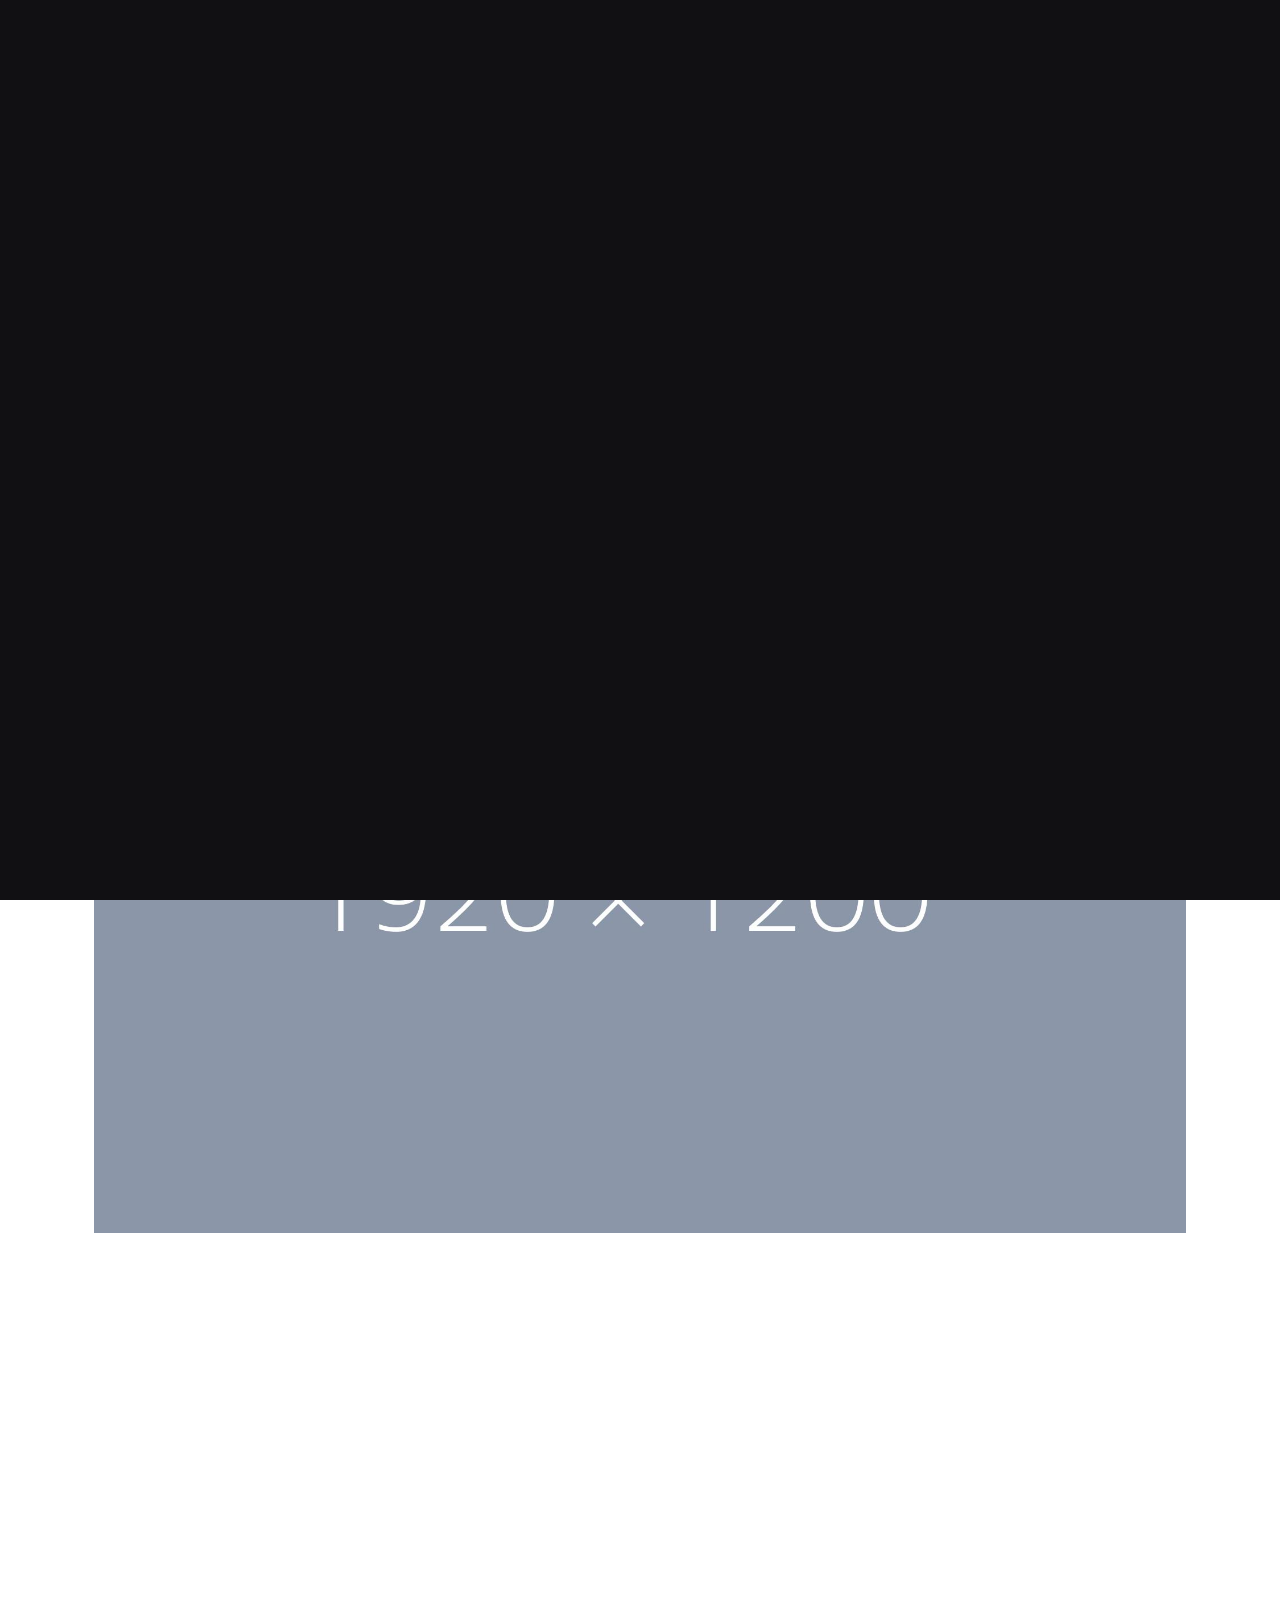
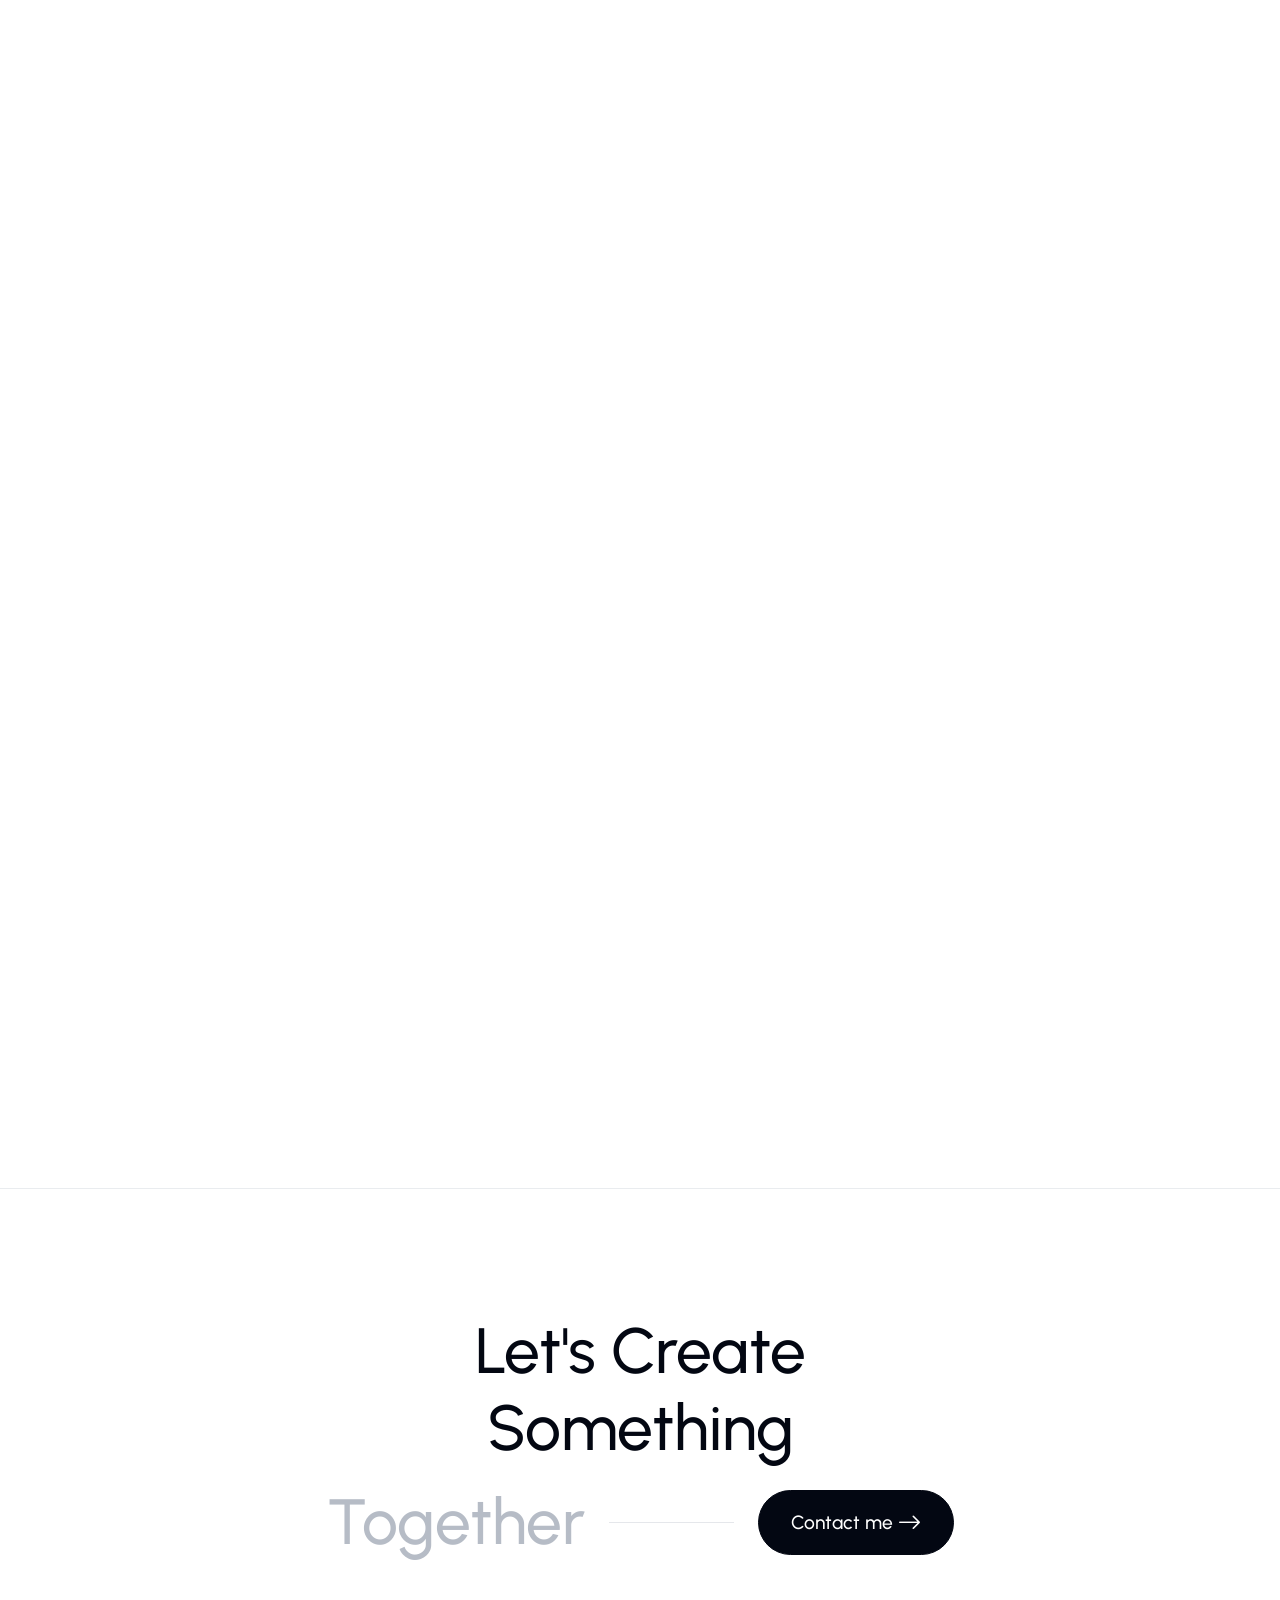
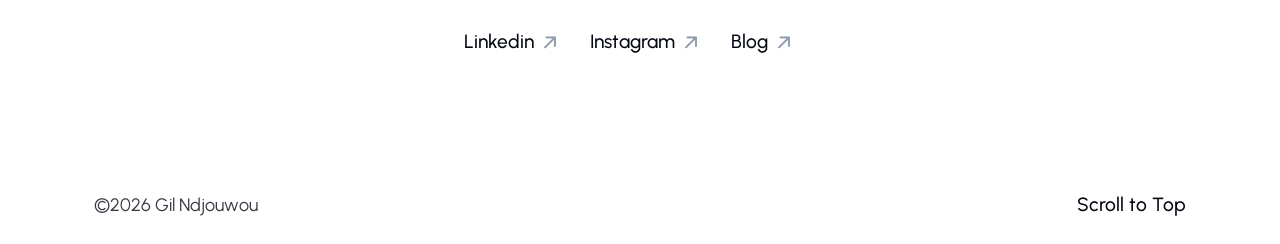
==== commit 2683460c: "Project 03 Yespark Added email at the bottom of each page, started editing project 03 (Yespark), to " ====
--- a/project-01.html
+++ b/project-01.html
@@ -91,7 +91,7 @@
 							<!-- Heading -->
 							<div class="heading">
 								<!-- Portfolio Meta -->
-								<h2>Branding and Website Redesign for Aurora Tech</h2>
+								<h2>AD Clean</h2>
 								<p>Aurora Tech, a rapidly growing tech company, approached me to <strong>redefine their brand identity</strong> and completely <a href="#">redesign their website</a>. The goal was to modernize their digital presence to better reflect their innovative solutions while creating a seamless and engaging user experience.</p>
 							</div>
 						</div>
@@ -108,27 +108,27 @@
 								<div class="role">
 									<h6 class="title mt-0 mb-1 mb-md-3">Role/Services</h6>
 									<div class="portfolio-terms">
-										<a class="terms" href="#">App Design</a>
-										<a class="terms" href="#">UI/UX</a>
+										<a class="terms" href="#">Brand Design</a>
+										<a class="terms" href="#">Web Design</a>
 									</div>
 								</div>
 
 								<!-- Client -->
 								<div class="client my-3 my-md-0">
 									<h6 class="title mt-0 mb-1 mb-md-3">Client</h6>
-									<span>Aurora Tech</span>
+									<span>AD Clean</span>
 								</div>
 
 								<!-- Category -->
 								<div class="category">
 									<h6 class="title mt-0 mb-1 mb-md-3">Category &amp; Year</h6>
-									<span>Brand Identity &copy;2024</span>
+									<span>2024 - 2026</span>
 								</div>
 							</div>
 
 							<!-- Live Site -->
 							<div class="socials item">
-								<a class="nav-link d-inline-flex swap-icon ms-0" href="#">Live Site <i class="icon bi bi-arrow-right-short"></i></a>
+								<a class="nav-link d-inline-flex swap-icon ms-0" href="https://adclean.fr" target="_blank" rel="noopener noreferrer">Live Site <i class="icon bi bi-arrow-right-short"></i></a>
 							</div>
 						</div>
 					</div>
@@ -158,7 +158,7 @@
 							<div class="cta-text">
 								<span class="line-item">Together</span>
 								<span class="line"></span>
-								<a class="btn magnetic-button" href="contact.html">Contact me <i class="icon bi bi-arrow-right ms-1"></i><span></span></a>
+								<a class="btn magnetic-button" href="mailto:gilndjouwou@gmail.com">Contact me <i class="icon bi bi-arrow-right ms-1"></i><span></span></a>
 							</div>
 
 							<!-- Socials -->
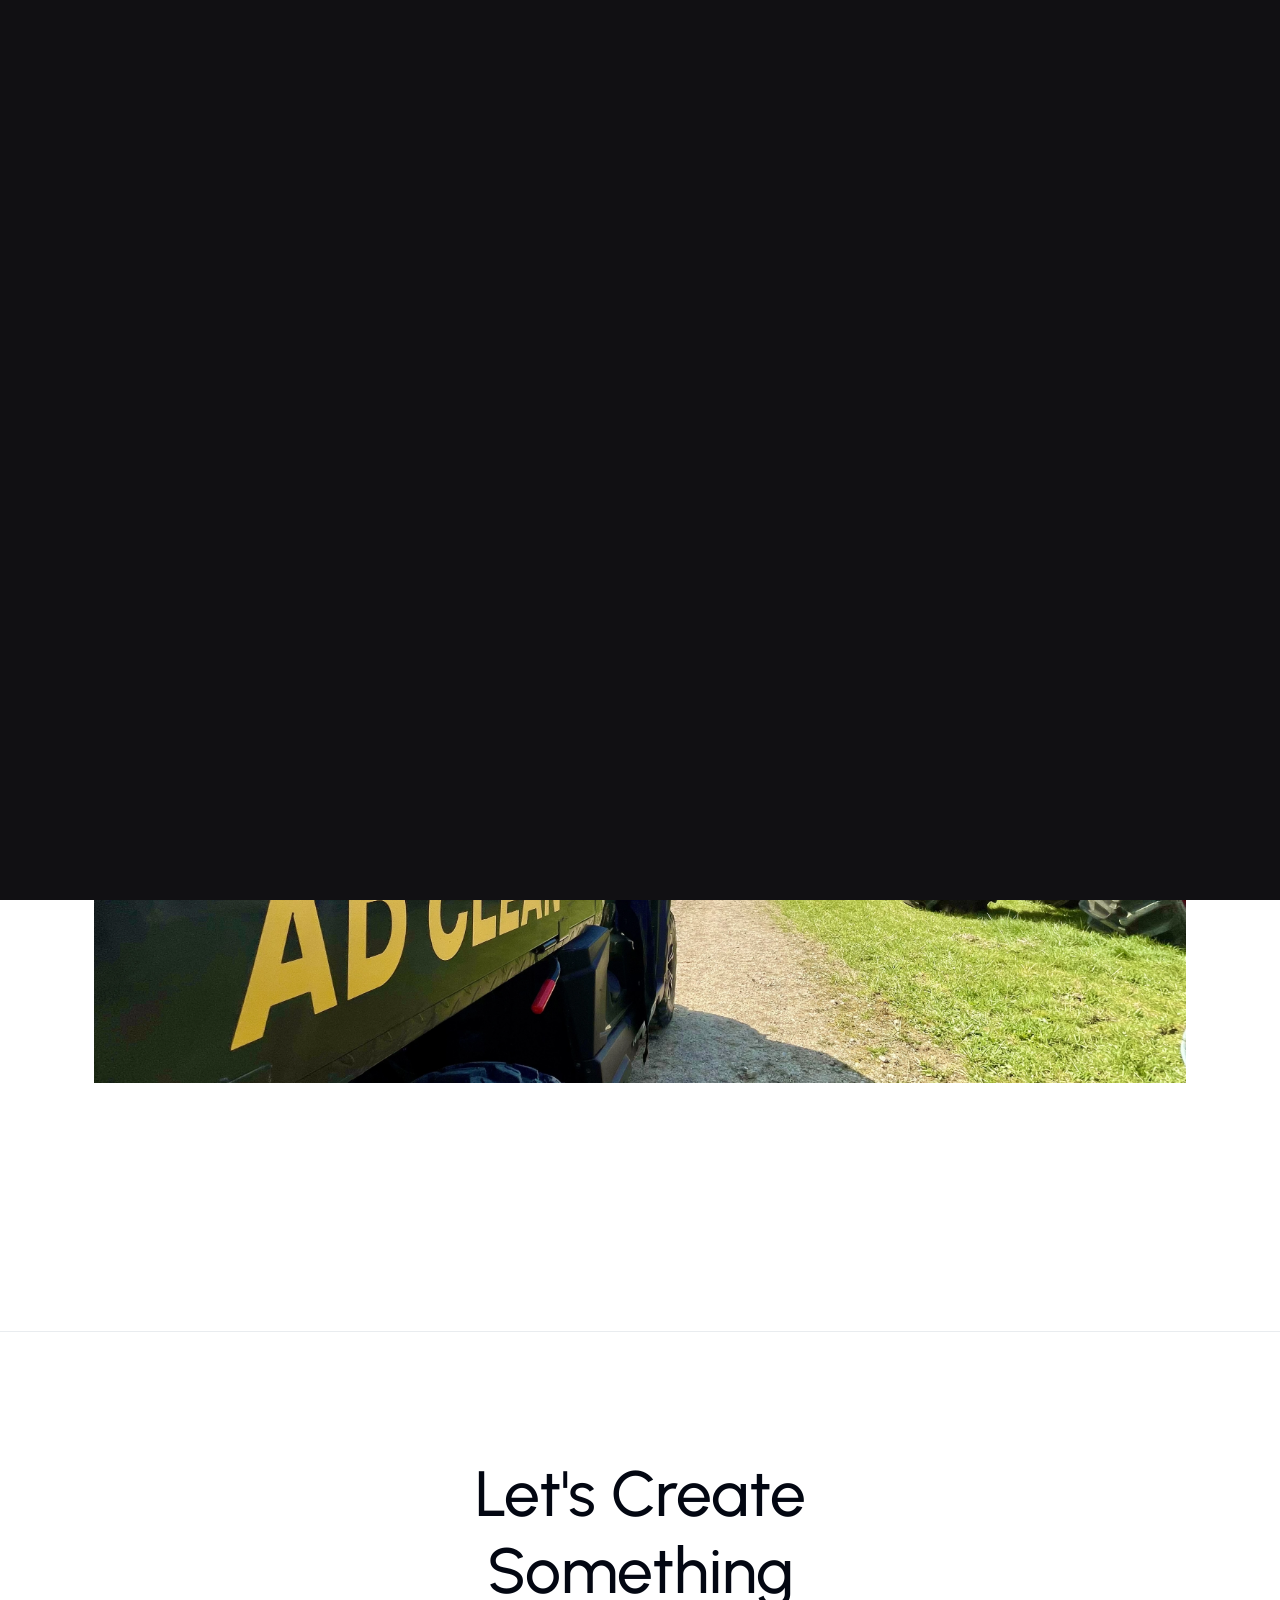
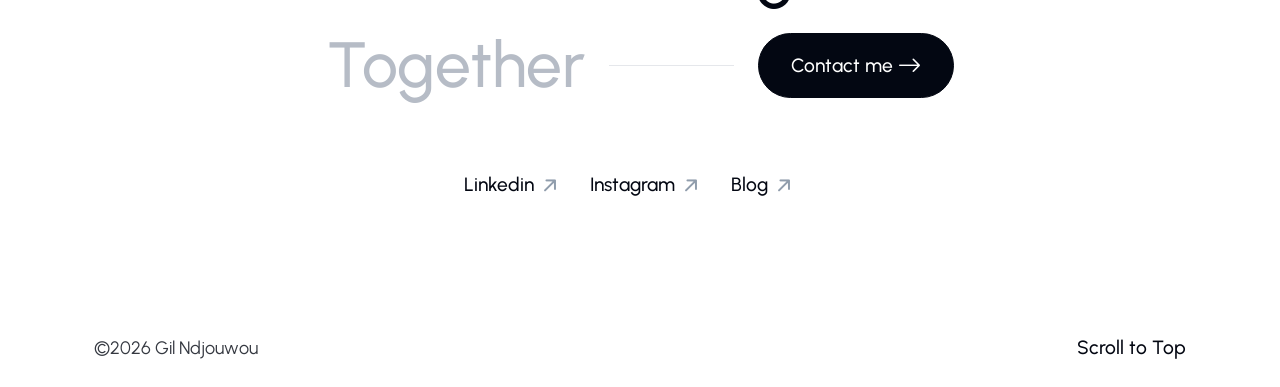
==== commit c843507c: "Latest updates" ====
--- a/project-01.html
+++ b/project-01.html
@@ -92,14 +92,14 @@
 							<div class="heading">
 								<!-- Portfolio Meta -->
 								<h2>AD Clean</h2>
-								<p>Aurora Tech, a rapidly growing tech company, approached me to <strong>redefine their brand identity</strong> and completely <a href="#">redesign their website</a>. The goal was to modernize their digital presence to better reflect their innovative solutions while creating a seamless and engaging user experience.</p>
+								<p>AD Clean is a professional cleaning company based in Orléans, France. They provide high-end event cleaning for trade shows, exhibitions, and public or automotive events in France and neighboring countries. Their services cover full-site cleaning, waste sorting and removal, sanitary maintenance, stand and aisle cleaning, plus vehicle cleaning and on-demand cleaning kits for exhibitors.</p>
 							</div>
 						</div>
 						<div class="col-12 col-lg-6 items portfolio-meta mt-3 mt-md-0">
 							<!-- Task -->
 							<div class="task">
 								<h6 class="title mb-3">Task</h6>
-								<span class="details">Transform brands identity with a cohesive brand refresh and a cutting-edge website redesign to drive innovation and engagement.</span>
+								<span class="details">Translate their promise of operational reliability, precision, and premium service into a cohesive identity that feels professional, reassuring, and built for demanding environments.</span>
 							</div>
 
 							<!-- Meta Content -->
@@ -121,7 +121,7 @@
 
 								<!-- Category -->
 								<div class="category">
-									<h6 class="title mt-0 mb-1 mb-md-3">Category &amp; Year</h6>
+									<h6 class="title mt-0 mb-1 mb-md-3">Year</h6>
 									<span>2024 - 2026</span>
 								</div>
 							</div>
@@ -135,13 +135,16 @@
 					<div class="row portfolio-content items">
 						<div class="col-12">
 							<div class="reveal-img item">
-								<img src="assets/img/content/case-1.jpg" alt="">
-							</div>
+								<img src="assets/img/content/project-01/adclean-01.webp" alt="">
+							</div>
+
+							<h3></h3> 
+
 							<div class="reveal-img item">
-								<img src="assets/img/content/case-2.jpg" alt="">
+								<img src="assets/img/content/project-01/adclean-02.webp" alt="">
 							</div>
 							<div class="reveal-img item">
-								<img src="assets/img/content/case-3.jpg" alt="">
+								<img src="assets/img/content/project-01/adclean-03.jpeg" alt="">
 							</div>
 						</div>
 					</div>
--- a/assets/css/style.css
+++ b/assets/css/style.css
@@ -102,7 +102,7 @@
   --footer-bg-color: #f8f8f9;
   --transform-scale: scale3d(1.06, 1.06, 1.06);
   --transition-function: cubic-bezier(.645, .045, .355, 1);
-  --transition-duration: 0.35s;
+  --transition-duration: 0.2s;
 }
 
 /* #endregion Root */
@@ -334,6 +334,50 @@
 }
 
 /* #endregion Reset */
+
+/* Signature images row */
+.signature-row{
+  display:flex;
+  gap:20%;
+  justify-content:space-between;
+  align-items:center;
+  flex-wrap:wrap;
+}
+.signature-row .signature-img{
+  width:40%;
+  height:auto;
+  display:block;
+}
+@media (max-width: 768px){
+  .signature-row{flex-direction:column; gap:20px;}
+  .signature-row .signature-img{width:100%;}
+}
+
+/* Centered reveal image with 20% top margin */
+.centered-img{
+  margin-top:70%;
+  text-align:center;
+}
+.centered-img img{
+  display:inline-block;
+  max-width:80%;
+  height:auto;
+}
+
+/* Two-up image row */
+.two-up{
+  display:flex;
+  gap:5%;
+  justify-content:space-between;
+  align-items:center;
+  flex-wrap:wrap;
+}
+.two-up .reveal-img{flex:0 0 40%;}
+.two-up .reveal-img img{width:100%; height:auto; display:block;}
+@media (max-width:768px){
+  .two-up{flex-direction:column; gap:20px;}
+  .two-up .reveal-img{flex:0 0 100%;}
+}
 /*----------------------------------------------
 4. General
 ----------------------------------------------*/
